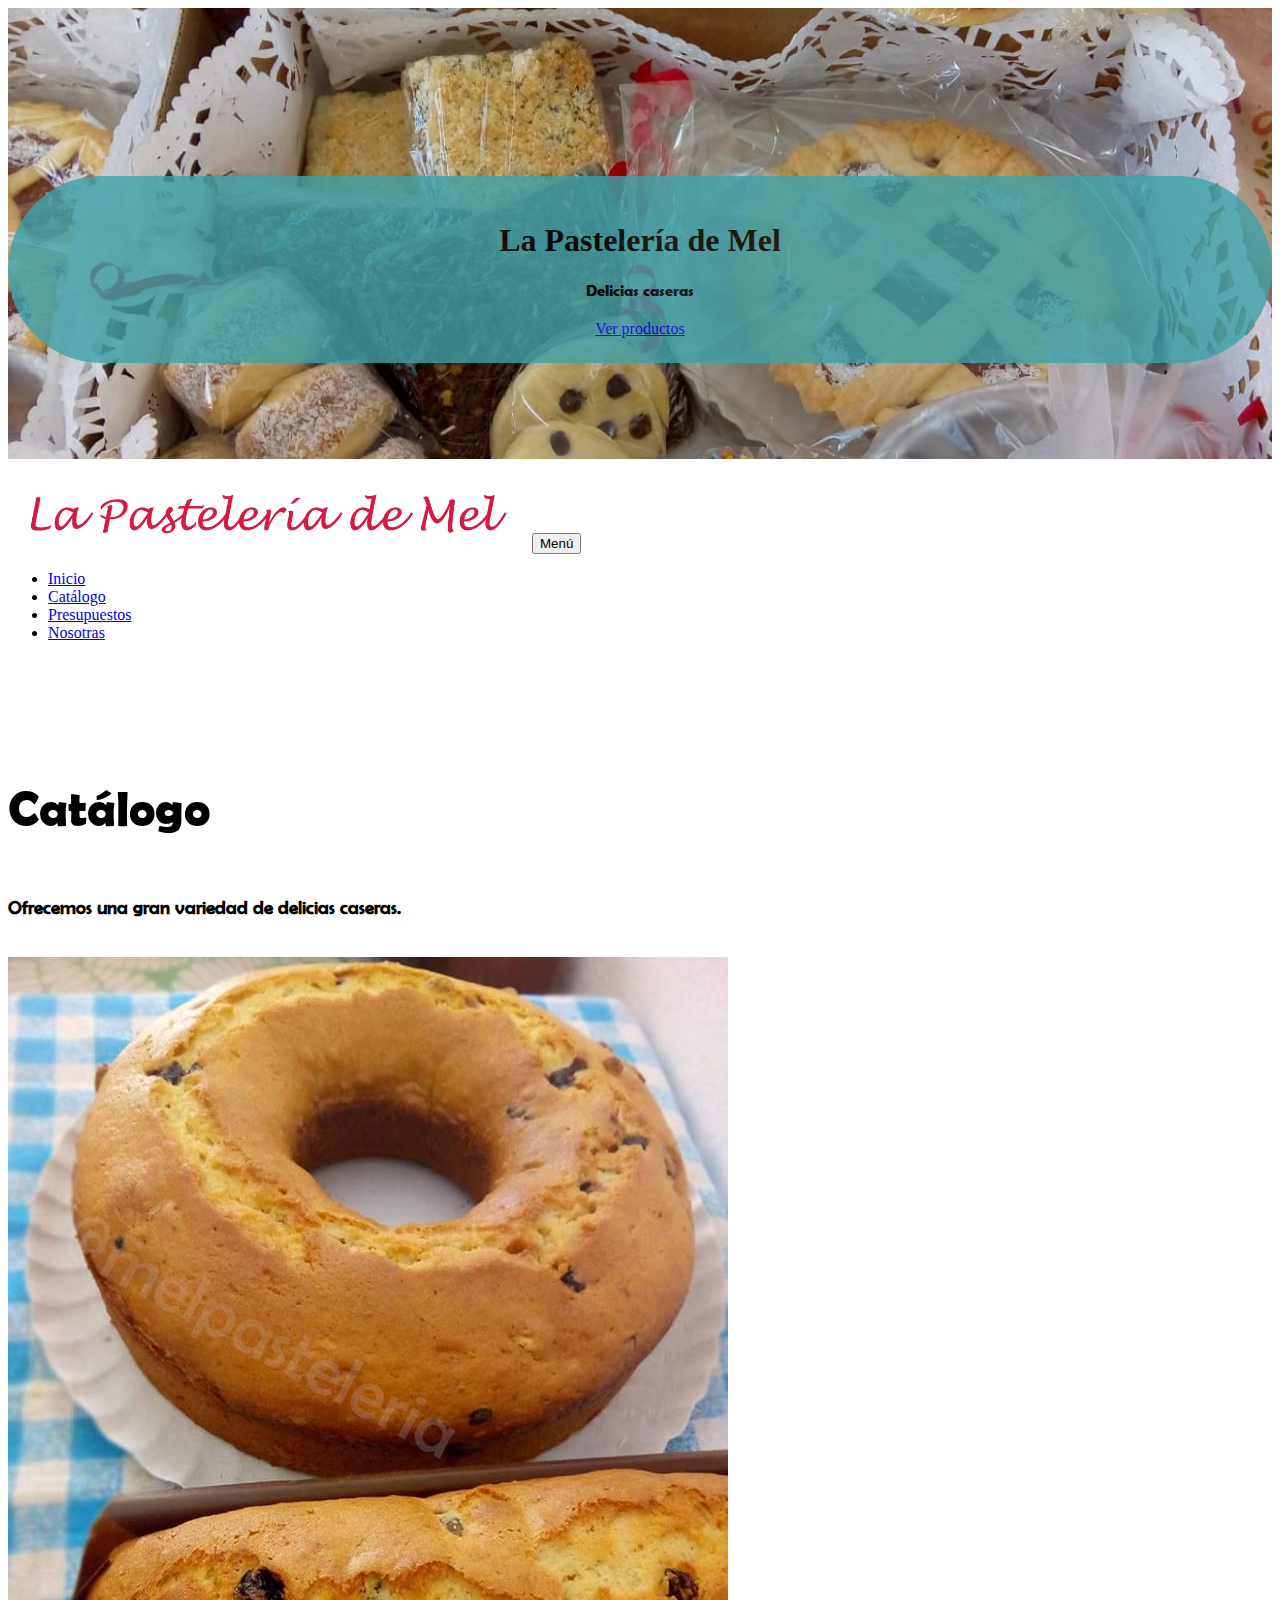
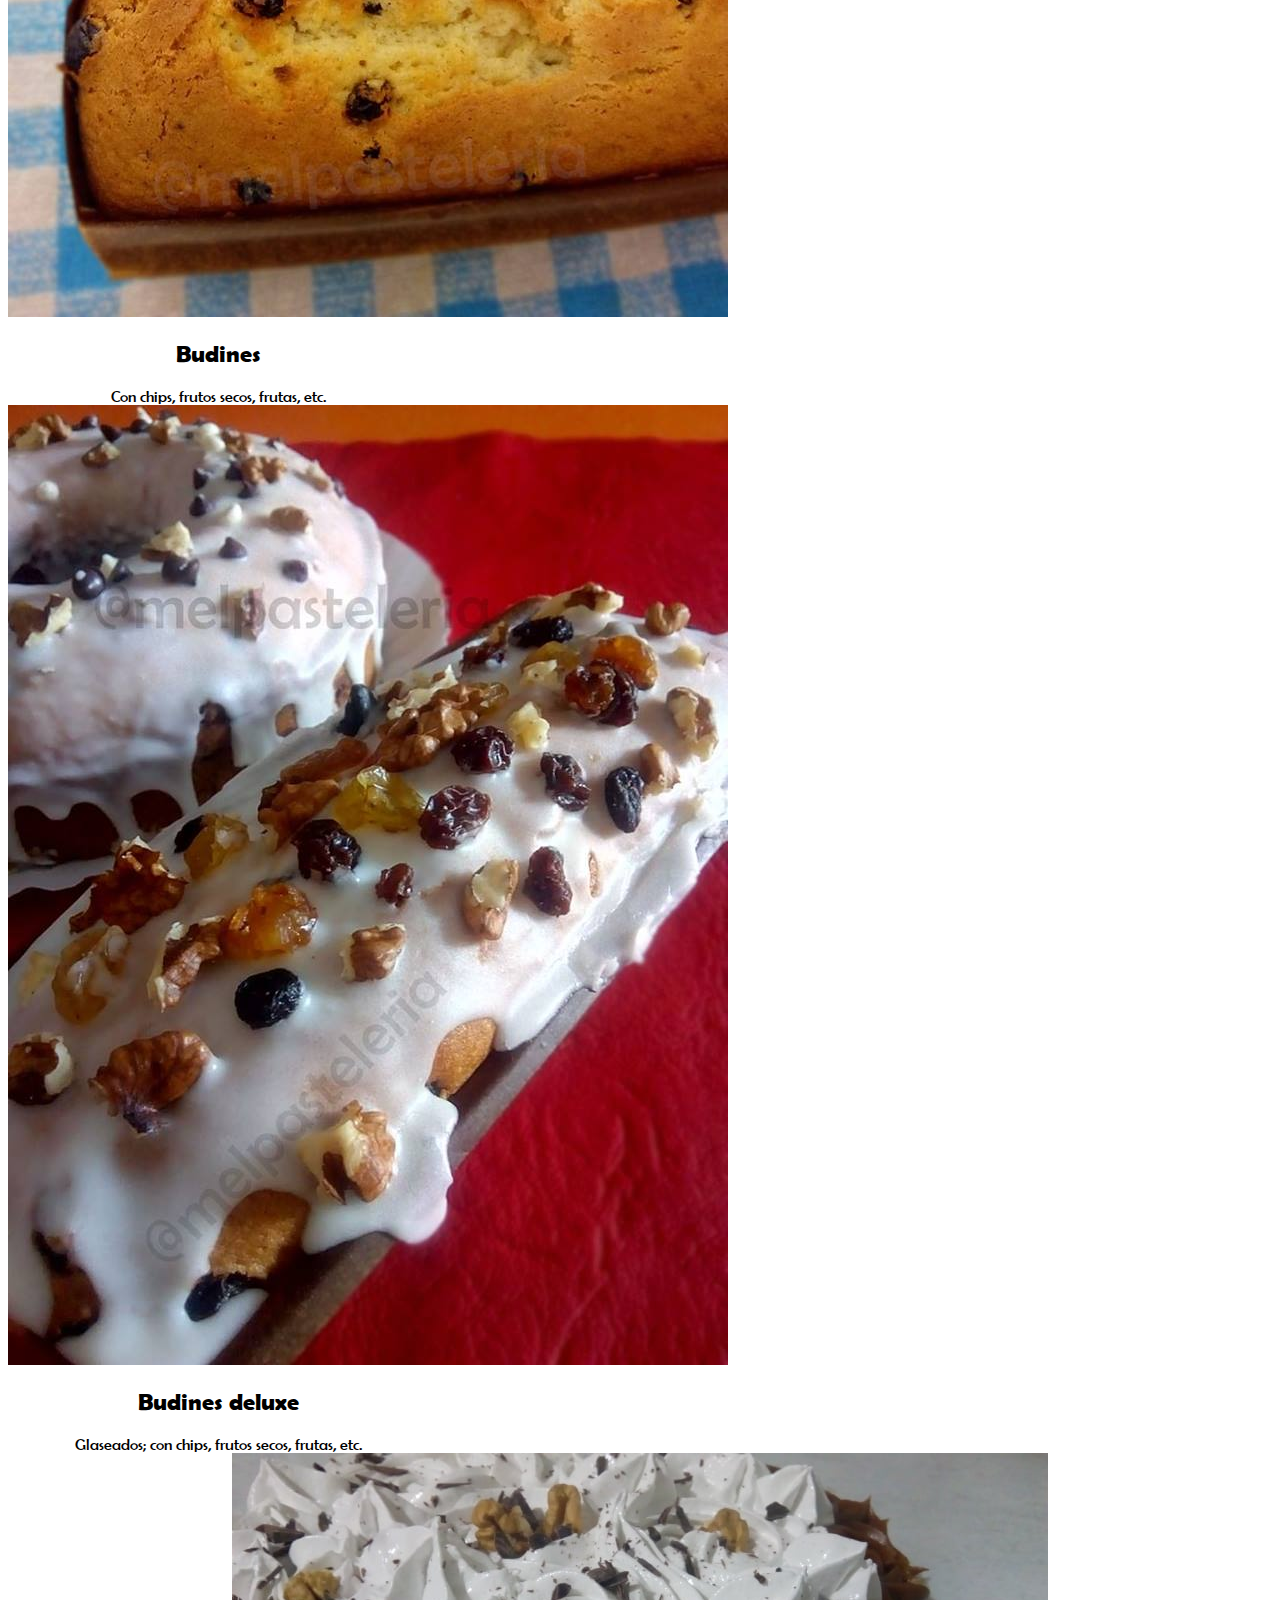
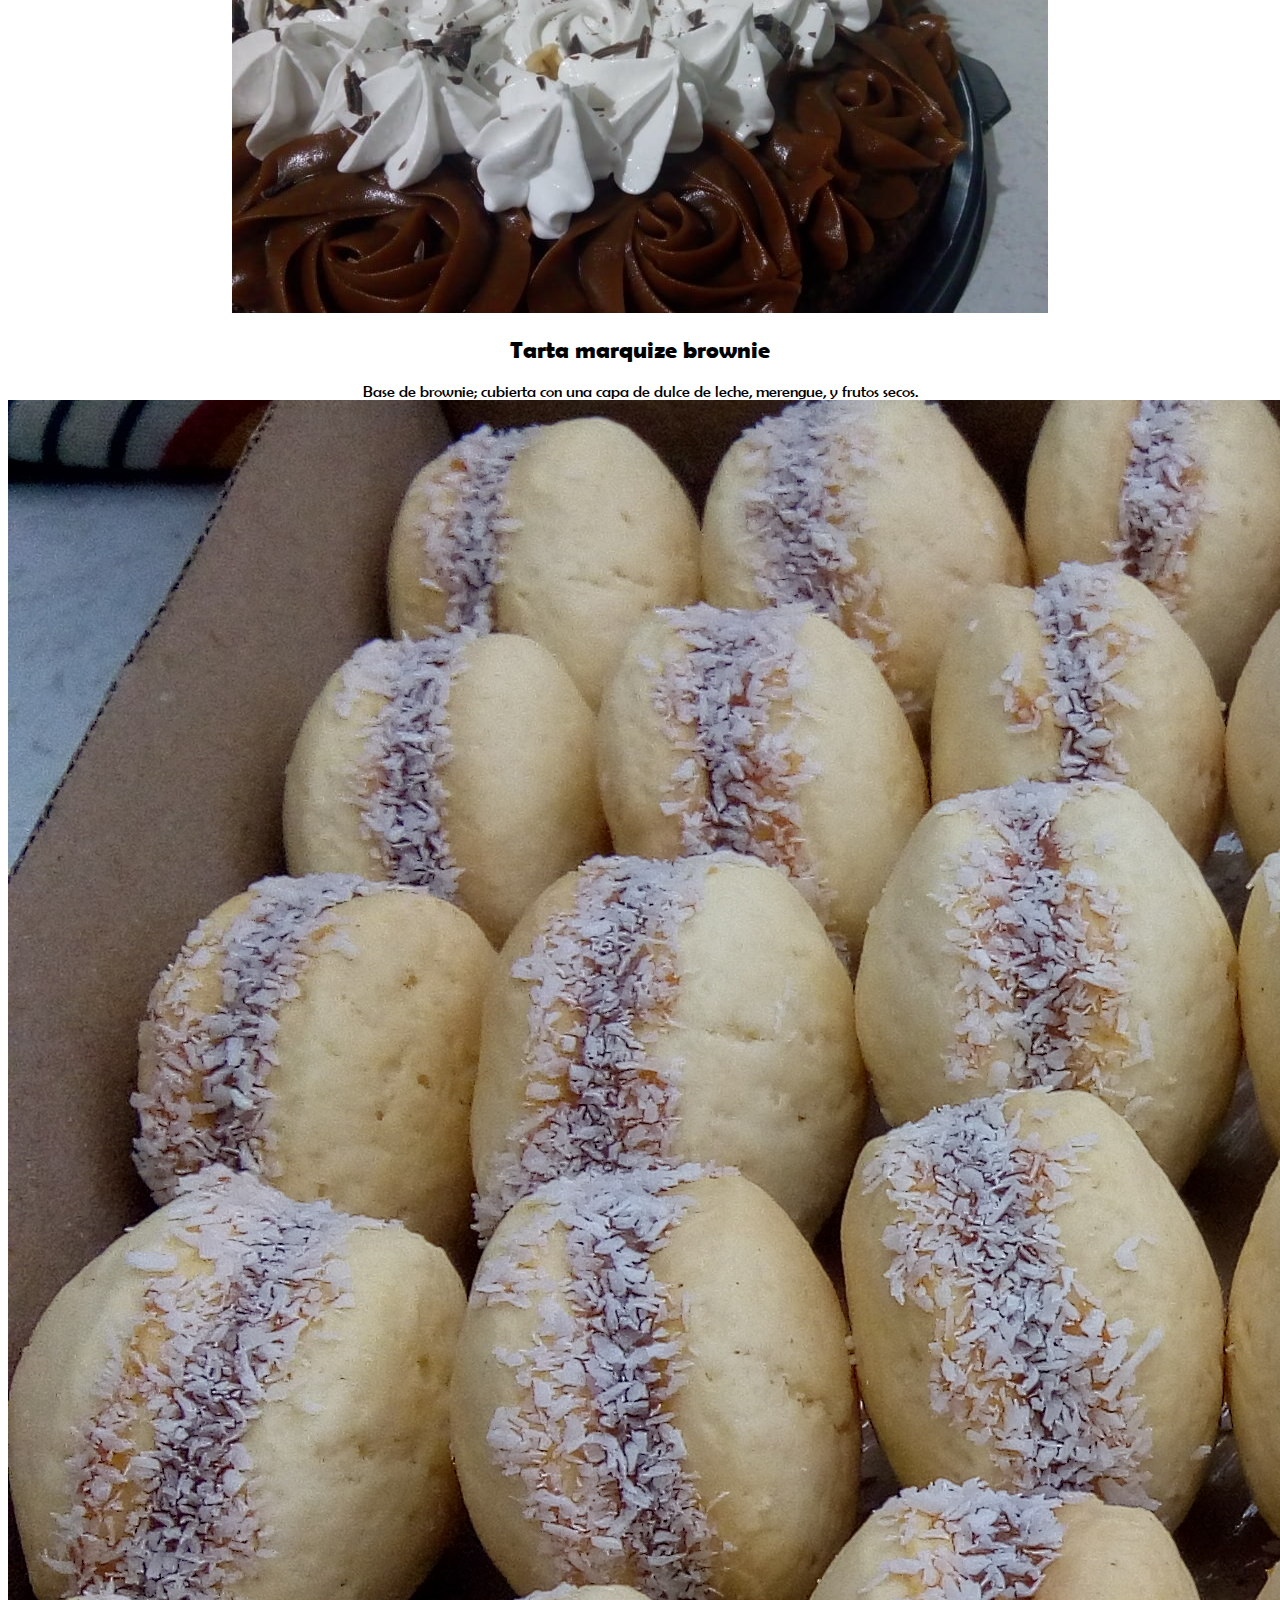
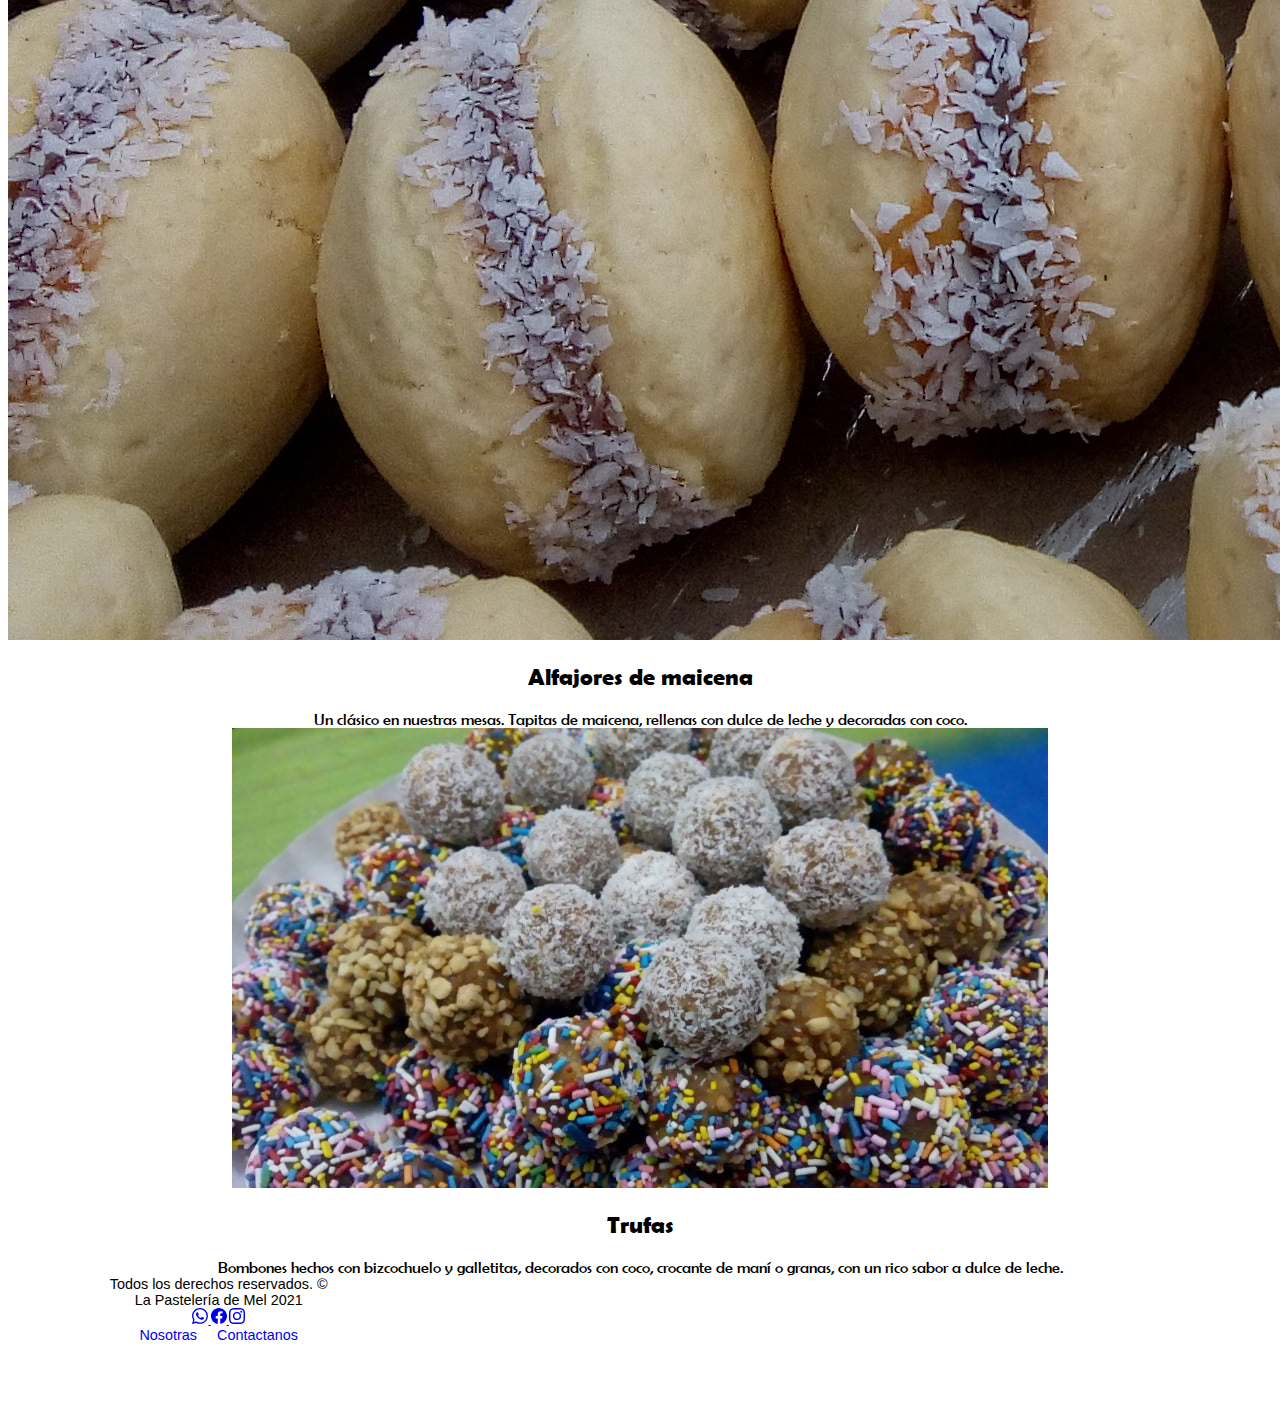
==== catalogo.html @ 03343470 "first commit" ====
<!DOCTYPE html>
<html lang="en">

<head>
    <meta charset="UTF-8">
    <meta http-equiv="X-UA-Compatible" content="IE=edge">
    <meta name="viewport" content="width=device-width, initial-scale=1.0">
    <title>Catálogo</title>

    <link rel = "icon" href = 
    "assets/img/icon.jpg" 
            type = "image/x-icon">
              

    <link rel="stylesheet" href="catalogo.css">

    <!-- CSS only -->

    <link href="https://cdn.jsdelivr.net/npm/bootstrap@5.0.2/dist/css/bootstrap.min.css" rel="stylesheet" integrity="sha384-EVSTQN3/azprG1Anm3QDgpJLIm9Nao0Yz1ztcQTwFspd3yD65VohhpuuCOmLASjC" crossorigin="anonymous">
</head>

<body>
   
<!--PORTADA-->
    <header class="masthead">
        <div id="portada" class="container">
            <div class="masthsead-subheading"><h1>La Pastelería de Mel</h1></div>
            <div class="masthead-heading text-uppercase"><h4>Delicias caseras</h4></div> 
            <a class="btn btn-outline-dark" href="catalogo.html">Ver productos</a>
        </div> 
    </header> 

<!--MENÚ-->
    <nav class="navbar navbar-expand-lg navbar-light fixed-top" id="mainNav">
        <div class="container">
            <a class="navbar-brand" href="index.html"><img width="520" src="assets/img/name.png" alt="..." /></a>
            <button class="navbar-toggler" type="button" data-bs-toggle="collapse" data-bs-target="#navbarResponsive" aria-controls="navbarResponsive" aria-expanded="false" aria-label="Toggle navigation">
                Menú
                <i class="fas fa-bars ms-1"></i>
            </button>
            <div class="collapse navbar-collapse" id="navbarResponsive">
                <ul class="navbar-nav text-uppercase ms-auto py-4 py-lg-0">
                    <li class="nav-item"><a class="nav-link" href="index.html">Inicio</a></li>
                    <li class="nav-item"><a class="nav-link" href="catalogo.html">Catálogo</a></li>
                    <li class="nav-item"><a class="nav-link" href="presupuestos.html">Presupuestos</a></li>
                    <li class="nav-item"><a class="nav-link" href="nosotras.html">Nosotras</a></li>
                </ul>
            </div>
        </div>
    </nav>


<!--CATÁLOGO-->
<section class="page-section bg-light">
    <div class="container">
        <div class="text-center">
            <h2 class="section-heading text-uppercase" id="catalogo">Catálogo</h2>
            <h3 class="section-subheading text-muted"  id="catalogo">Ofrecemos una gran variedad de delicias caseras.</h3>
        </div>
        <div class="row">


<!--BUDINES-->
<div class="col-lg-4 col-sm-6 mb-4">
                <div class="portfolio-item">
                    <a class="portfolio-link" data-bs-toggle="modal" href="#portfolioModal1">
                        <div class="portfolio-hover">
                            <div class="portfolio-hover-content"><i class="fas fa-plus fa-3x"></i></div>
                        </div>
                        <img class="img-fluid" src="assets/img/budines.jpg" alt="..." />
                    </a>
                    <div class="portfolio-caption">
                        <div class="portfolio-caption-heading"><h2>Budines</h2></div>
                        <div class="portfolio-caption-subheading text-muted">Con chips, frutos secos, frutas, etc.</div>
                    </div>
                </div>
            </div>

<!--BUDINES DELUXE-->
<div class="col-lg-4 col-sm-6 mb-4">
                        <div class="portfolio-item">
                            <a class="portfolio-link" data-bs-toggle="modal" href="#portfolioModal2">
                                <div class="portfolio-hover">
                                    <div class="portfolio-hover-content"><i class="fas fa-plus fa-3x"></i></div>
                                </div>
                                <img class="img-fluid" src="assets/img/budinfrutas.jpg" alt="..." />
                            </a>
                            <div class="portfolio-caption">
                                <div class="portfolio-caption-heading"><h2>Budines deluxe</h2></div>
                                <div class="portfolio-caption-subheading text-muted">Glaseados; con chips, frutos secos, frutas, etc.</div>
                            </div>
                        </div>
                    </div>

<!--BROWNIE-->
<div class="col-lg-8 mb-4">
    <div class="portfolio-item">
        <a class="portfolio-link" data-bs-toggle="modal" href="#portfolioModal1">
            <div class="portfolio-hover">
                <div class="portfolio-hover-content"><i class="fas fa-plus fa-3x"></i></div>
            </div>
            <img class="img-fluid" src="assets/img/brownie.jpg" alt="..." />
        </a>
        <div class="portfolio-caption">
            <div class="portfolio-caption-heading"><h2>Tarta marquize brownie</h2></div>
            <div class="portfolio-caption-subheading text-muted">Base de brownie; cubierta con una capa de dulce de leche, merengue, y frutos secos.</div>
        </div>
    </div>
</div>

<!--ALFAJORES DE MAICENA-->
<div class="col-lg-8 mb-4">
    <div class="portfolio-item">
        <a class="portfolio-link" data-bs-toggle="modal" href="#portfolioModal1">
            <div class="portfolio-hover">
                <div class="portfolio-hover-content"><i class="fas fa-plus fa-3x"></i></div>
            </div>
            <img class="img-fluid" src="assets/img/maicenas.jpg" alt="..." />
        </a>
        <div class="portfolio-caption">
            <div class="portfolio-caption-heading"><h2>Alfajores de maicena</h2></div>
            <div class="portfolio-caption-subheading text-muted">Un clásico en nuestras mesas. Tapitas de maicena, rellenas con dulce de leche y decoradas con coco.</div>
        </div>
    </div>
</div>

<!--TRUFAS-->
<div class="col-lg-8 mb-4">
    <div class="portfolio-item">
        <a class="portfolio-link" data-bs-toggle="modal" href="#portfolioModal1">
            <div class="portfolio-hover">
                <div class="portfolio-hover-content"><i class="fas fa-plus fa-3x"></i></div>
            </div>
            <img class="img-fluid" src="assets/img/trufas.jpg" alt="..." />
        </a>
        <div class="portfolio-caption">
            <div class="portfolio-caption-heading"><h2>Trufas</h2></div>
            <div class="portfolio-caption-subheading text-muted">Bombones hechos con bizcochuelo y galletitas, decorados con coco, crocante de maní o granas, con un rico sabor a dulce de leche.</div>
        </div>
    </div>
</div>

<!--FOOTER-->
    <footer class="footer py-4">
        <div class="container">
            <div class="row align-items-center">
                <div class="col-lg-4 text-lg-start">Todos los derechos reservados. &copy; <br> La Pastelería de Mel 2021</div>
                <div class="col-lg-4  my-3 my-lg-0">
                    <a class="btn btn-dark btn-circle btn-sm" href="https://wa.me/message/SJXOH7XVPLRVO1">
                        <svg xmlns="http://www.w3.org/2000/svg" width="16" height="16" fill="currentColor" class="bi bi-whatsapp" viewBox="0 0 16 16">
                            <path d="M13.601 2.326A7.854 7.854 0 0 0 7.994 0C3.627 0 .068 3.558.064 7.926c0 1.399.366 2.76 1.057 3.965L0 16l4.204-1.102a7.933 7.933 0 0 0 3.79.965h.004c4.368 0 7.926-3.558 7.93-7.93A7.898 7.898 0 0 0 13.6 2.326zM7.994 14.521a6.573 6.573 0 0 1-3.356-.92l-.24-.144-2.494.654.666-2.433-.156-.251a6.56 6.56 0 0 1-1.007-3.505c0-3.626 2.957-6.584 6.591-6.584a6.56 6.56 0 0 1 4.66 1.931 6.557 6.557 0 0 1 1.928 4.66c-.004 3.639-2.961 6.592-6.592 6.592zm3.615-4.934c-.197-.099-1.17-.578-1.353-.646-.182-.065-.315-.099-.445.099-.133.197-.513.646-.627.775-.114.133-.232.148-.43.05-.197-.1-.836-.308-1.592-.985-.59-.525-.985-1.175-1.103-1.372-.114-.198-.011-.304.088-.403.087-.088.197-.232.296-.346.1-.114.133-.198.198-.33.065-.134.034-.248-.015-.347-.05-.099-.445-1.076-.612-1.47-.16-.389-.323-.335-.445-.34-.114-.007-.247-.007-.38-.007a.729.729 0 0 0-.529.247c-.182.198-.691.677-.691 1.654 0 .977.71 1.916.81 2.049.098.133 1.394 2.132 3.383 2.992.47.205.84.326 1.129.418.475.152.904.129 1.246.08.38-.058 1.171-.48 1.338-.943.164-.464.164-.86.114-.943-.049-.084-.182-.133-.38-.232z"/>
                          </svg>
                    </a>
                    <a class="btn btn-dark btn-circle btn-sm" href="https://www.facebook.com/lapasteleriademel">
                        <svg xmlns="http://www.w3.org/2000/svg" width="16" height="16" fill="currentColor" class="bi bi-facebook" viewBox="0 0 16 16">
                            <path d="M16 8.049c0-4.446-3.582-8.05-8-8.05C3.58 0-.002 3.603-.002 8.05c0 4.017 2.926 7.347 6.75 7.951v-5.625h-2.03V8.05H6.75V6.275c0-2.017 1.195-3.131 3.022-3.131.876 0 1.791.157 1.791.157v1.98h-1.009c-.993 0-1.303.621-1.303 1.258v1.51h2.218l-.354 2.326H9.25V16c3.824-.604 6.75-3.934 6.75-7.951z"/>
                          </svg> 
                    </a>
                    <a class="btn btn-dark btn-circle btn-sm" href="https://www.instagram.com/melpasteleria/">
                        <svg xmlns="http://www.w3.org/2000/svg" width="16" height="16" fill="currentColor" class="bi bi-instagram" viewBox="0 0 16 16">
                            <path d="M8 0C5.829 0 5.556.01 4.703.048 3.85.088 3.269.222 2.76.42a3.917 3.917 0 0 0-1.417.923A3.927 3.927 0 0 0 .42 2.76C.222 3.268.087 3.85.048 4.7.01 5.555 0 5.827 0 8.001c0 2.172.01 2.444.048 3.297.04.852.174 1.433.372 1.942.205.526.478.972.923 1.417.444.445.89.719 1.416.923.51.198 1.09.333 1.942.372C5.555 15.99 5.827 16 8 16s2.444-.01 3.298-.048c.851-.04 1.434-.174 1.943-.372a3.916 3.916 0 0 0 1.416-.923c.445-.445.718-.891.923-1.417.197-.509.332-1.09.372-1.942C15.99 10.445 16 10.173 16 8s-.01-2.445-.048-3.299c-.04-.851-.175-1.433-.372-1.941a3.926 3.926 0 0 0-.923-1.417A3.911 3.911 0 0 0 13.24.42c-.51-.198-1.092-.333-1.943-.372C10.443.01 10.172 0 7.998 0h.003zm-.717 1.442h.718c2.136 0 2.389.007 3.232.046.78.035 1.204.166 1.486.275.373.145.64.319.92.599.28.28.453.546.598.92.11.281.24.705.275 1.485.039.843.047 1.096.047 3.231s-.008 2.389-.047 3.232c-.035.78-.166 1.203-.275 1.485a2.47 2.47 0 0 1-.599.919c-.28.28-.546.453-.92.598-.28.11-.704.24-1.485.276-.843.038-1.096.047-3.232.047s-2.39-.009-3.233-.047c-.78-.036-1.203-.166-1.485-.276a2.478 2.478 0 0 1-.92-.598 2.48 2.48 0 0 1-.6-.92c-.109-.281-.24-.705-.275-1.485-.038-.843-.046-1.096-.046-3.233 0-2.136.008-2.388.046-3.231.036-.78.166-1.204.276-1.486.145-.373.319-.64.599-.92.28-.28.546-.453.92-.598.282-.11.705-.24 1.485-.276.738-.034 1.024-.044 2.515-.045v.002zm4.988 1.328a.96.96 0 1 0 0 1.92.96.96 0 0 0 0-1.92zm-4.27 1.122a4.109 4.109 0 1 0 0 8.217 4.109 4.109 0 0 0 0-8.217zm0 1.441a2.667 2.667 0 1 1 0 5.334 2.667 2.667 0 0 1 0-5.334z"/>
                          </svg>
                    </a>
                </div>
                <div class="col-lg-4 text-lg-end">
                    <a class="link-dark text-decoration me-3" href="nosotras.html">Nosotras</a>
                    <a class="link-dark text-decoration" href="#!">Contactanos</a> 
                </div>
            </div>
        </div>
    </footer> 

</body>

<!-- JavaScript Bundle with Popper -->
<script src="https://cdn.jsdelivr.net/npm/bootstrap@5.0.2/dist/js/bootstrap.bundle.min.js" integrity="sha384-MrcW6ZMFYlzcLA8Nl+NtUVF0sA7MsXsP1UyJoMp4YLEuNSfAP+JcXn/tWtIaxVXM" crossorigin="anonymous"></script>

</html>
---- catalogo.css ----
@font-face {
    font-family: Berlin;
    src: url(assets/css/fonts/pastelería\ fonts/Berlin.ttf);
  }
  
  @font-face {
    font-family: Berlin reg;
    src: url(assets/css/fonts/pastelería\ fonts/Berlin\ reg.ttf);
  }
  
  @font-face {
    font-family: Lucida;
    src: url(assets/css/fonts/pastelería\ fonts/Lucida.ttf);
  }
  
  @font-face {
    font-family: Segoe;
    src: url(assets/css/fonts/pastelería\ fonts/Segoe.ttf);
  }
  
  #mainNav {
    padding-top: 1rem;
    padding-bottom: 1rem;
    background-color: white;
  }
  
  header.masthead {
      padding-top: 10.5rem;
      padding-bottom: 6rem;
      text-align: center;
      color: black;
      background-image: url("assets/img/cajitamix4.jpg");
      background-repeat: no-repeat;
      background-attachment: scroll;
      background-position: center center;
      background-size: cover;
  }
  
  #portada{
    background-color: #3da2aa;
    padding: 25px;
    opacity: 0.8;
    border-radius: 95px;
  }
  
  .masthead-heading{
    font-family: 'Berlin';
  }
  
  .section-heading{
    font-family: 'Berlin';
    font-size: 50px;
  }

#catalogo{
  padding-bottom: 20px;
}

.portfolio-item{
  text-align: center;
}

.portfolio-caption-subheading{
  font-family: 'Berlin reg';
}

  h3{
    font-family: 'Berlin reg';
  }
  
  .page-section {
    padding: 4rem 0;
    font-family: 'Berlin';
    display: block;
  }
  
  .col-lg-4 {
      flex: 0 0 auto;
      width: 33.33333333%;
  }
  
  .btn-primary{
    background-color: #3da2aa !important;
  }
  
  .btn-circle.btn-sm {
      width: 30px;
      height: 30px;
      padding: 6px 0px;
      border-radius: 15px;
      font-size: 8px;
      text-align: center;
  }

  
  .mx-2 {
      margin-right: 0.5rem !important;
      margin-left: 0.5rem !important;
  }
  
  
  .text-decoration {
      text-decoration: none !important;
  }
  
  .me-3 {
      margin-right: 1rem !important;
  }
  
  .footer {
      text-align: center;
      font-size: 0.9rem;
      font-family: "Montserrat", -apple-system, BlinkMacSystemFont, "Segoe UI", Roboto, "Helvetica Neue", Arial, sans-serif, "Apple Color Emoji", "Segoe UI Emoji", "Segoe UI Symbol", "Noto Color Emoji";
  }
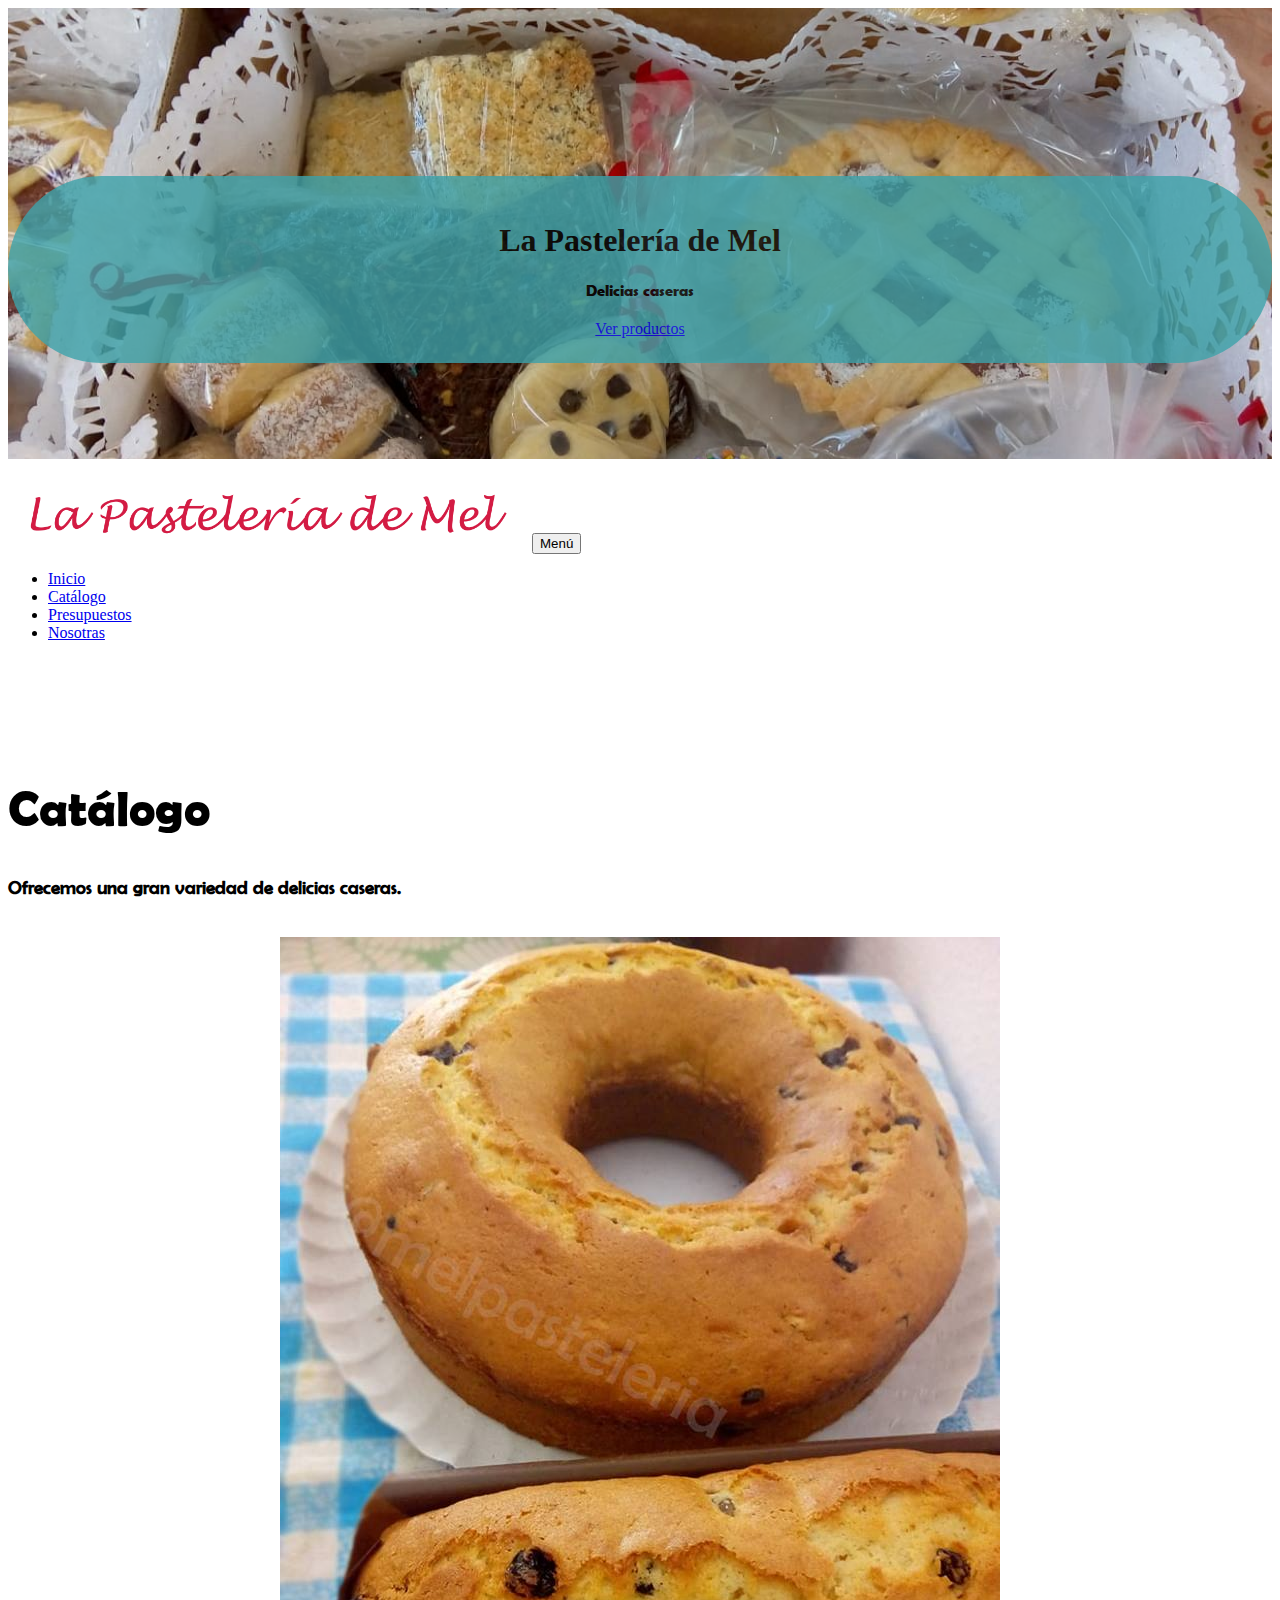
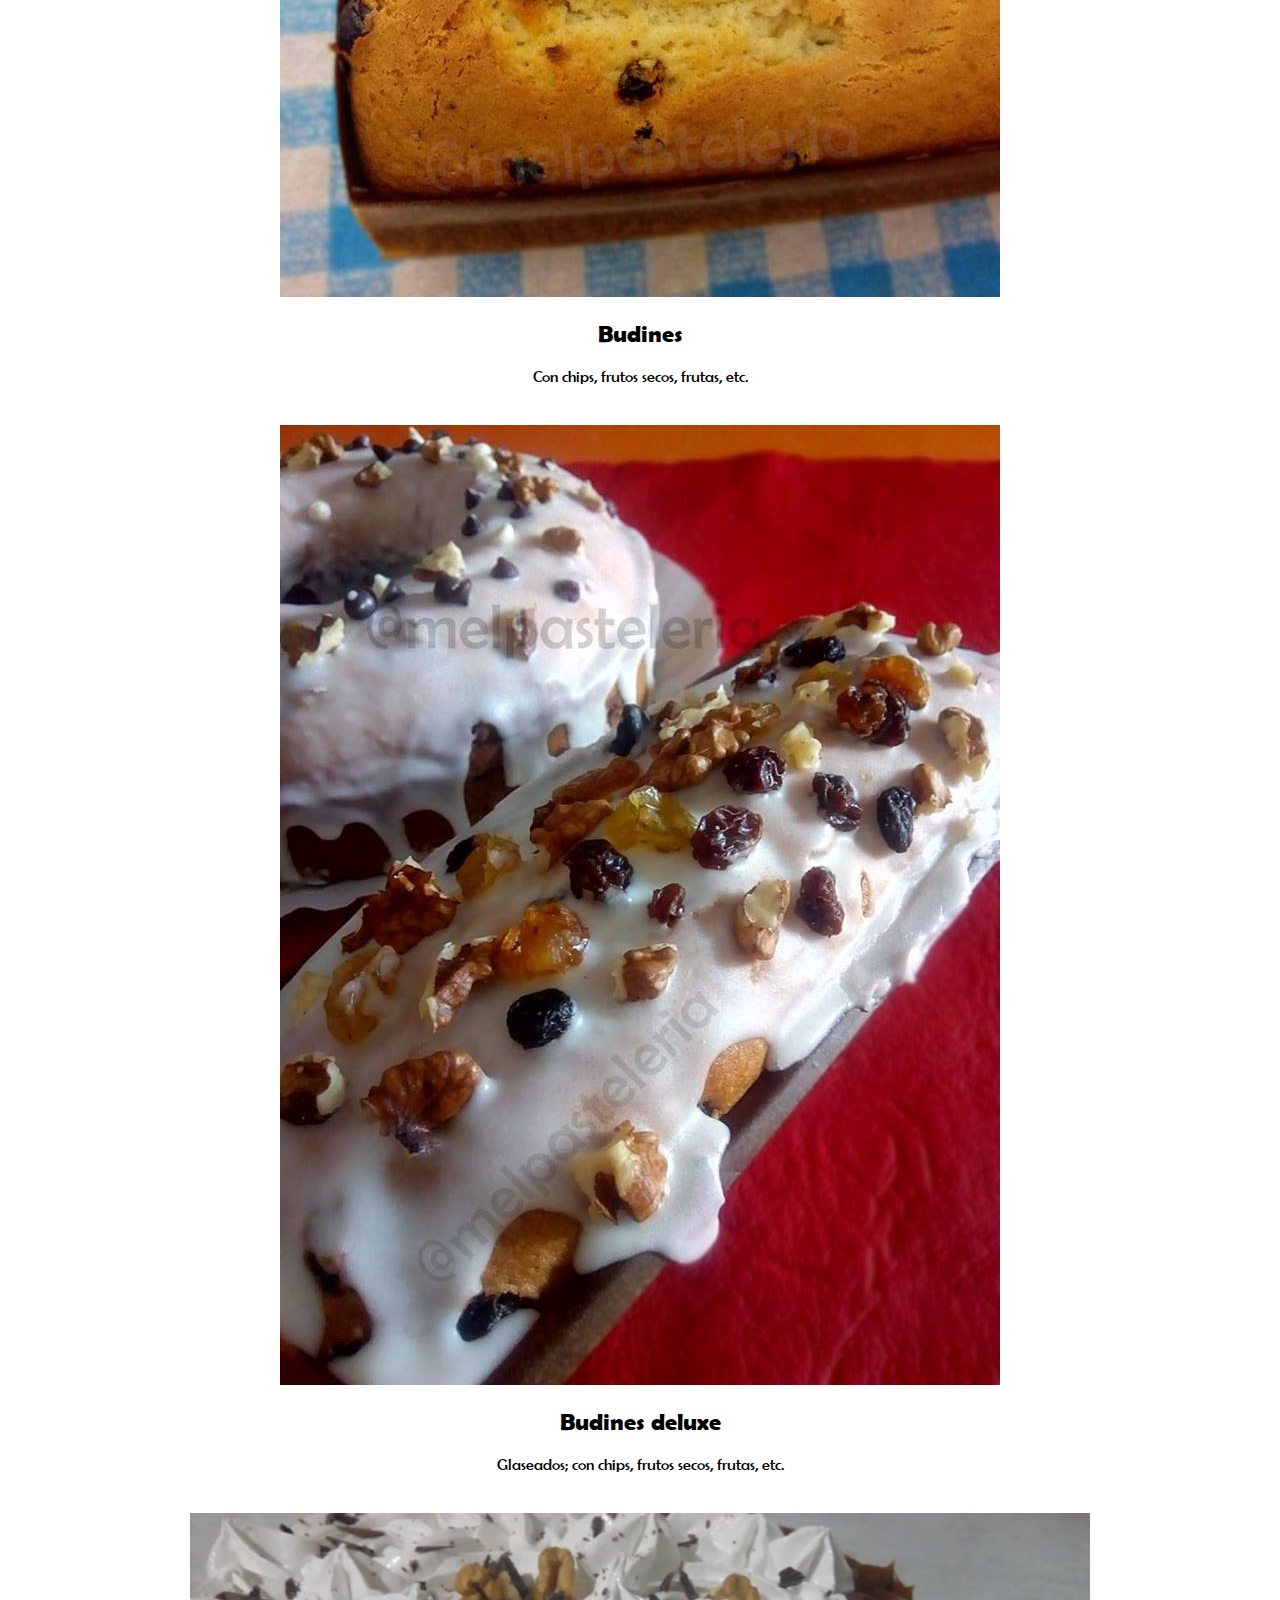
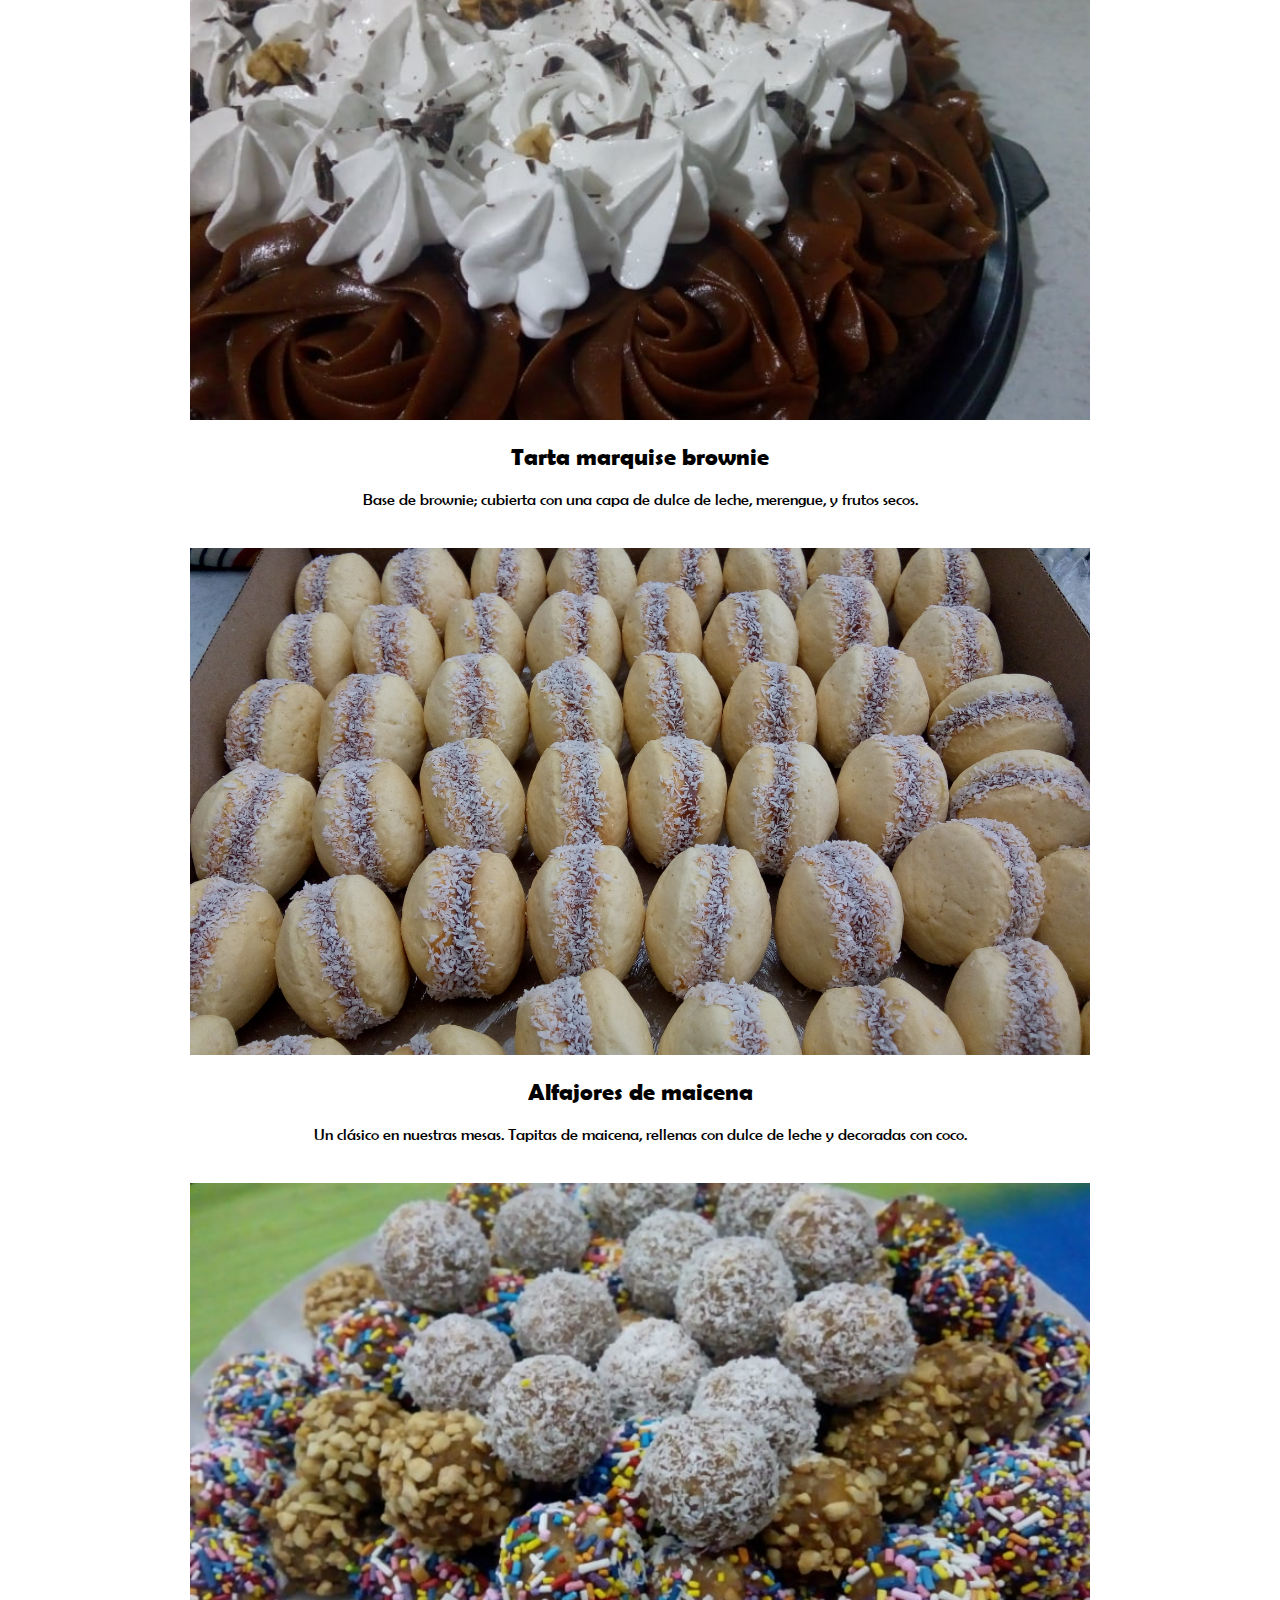
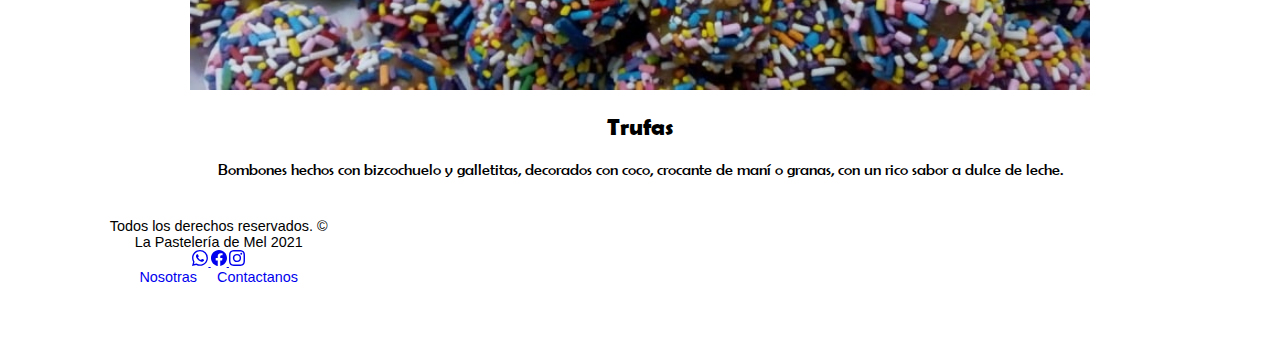
==== commit 21897305: "commit" ====
--- a/catalogo.html
+++ b/catalogo.html
@@ -54,14 +54,14 @@
 <section class="page-section bg-light">
     <div class="container">
         <div class="text-center">
-            <h2 class="section-heading text-uppercase" id="catalogo">Catálogo</h2>
+            <h2 class="section-heading text-uppercase" id="catalogo-t">Catálogo</h2>
             <h3 class="section-subheading text-muted"  id="catalogo">Ofrecemos una gran variedad de delicias caseras.</h3>
         </div>
         <div class="row">
 
 
 <!--BUDINES-->
-<div class="col-lg-4 col-sm-6 mb-4">
+<div class="col-lg-6 col-sm-6 mb-6">
                 <div class="portfolio-item">
                     <a class="portfolio-link" data-bs-toggle="modal" href="#portfolioModal1">
                         <div class="portfolio-hover">
@@ -77,7 +77,7 @@
             </div>
 
 <!--BUDINES DELUXE-->
-<div class="col-lg-4 col-sm-6 mb-4">
+<div class="col-lg-6 col-sm-6 mb-6">
                         <div class="portfolio-item">
                             <a class="portfolio-link" data-bs-toggle="modal" href="#portfolioModal2">
                                 <div class="portfolio-hover">
@@ -92,30 +92,31 @@
                         </div>
                     </div>
 
+
 <!--BROWNIE-->
-<div class="col-lg-8 mb-4">
+<div class="container col-lg-12 mb-12">
     <div class="portfolio-item">
         <a class="portfolio-link" data-bs-toggle="modal" href="#portfolioModal1">
             <div class="portfolio-hover">
                 <div class="portfolio-hover-content"><i class="fas fa-plus fa-3x"></i></div>
             </div>
-            <img class="img-fluid" src="assets/img/brownie.jpg" alt="..." />
+            <img class="img-fluid" src="assets/img/brownie.jpg" width="900" alt="..." />
         </a>
         <div class="portfolio-caption">
-            <div class="portfolio-caption-heading"><h2>Tarta marquize brownie</h2></div>
+            <div class="portfolio-caption-heading"><h2>Tarta marquise brownie</h2></div>
             <div class="portfolio-caption-subheading text-muted">Base de brownie; cubierta con una capa de dulce de leche, merengue, y frutos secos.</div>
         </div>
     </div>
 </div>
 
 <!--ALFAJORES DE MAICENA-->
-<div class="col-lg-8 mb-4">
+<div class="container col-lg-12 mb-12">
     <div class="portfolio-item">
         <a class="portfolio-link" data-bs-toggle="modal" href="#portfolioModal1">
             <div class="portfolio-hover">
                 <div class="portfolio-hover-content"><i class="fas fa-plus fa-3x"></i></div>
             </div>
-            <img class="img-fluid" src="assets/img/maicenas.jpg" alt="..." />
+            <img class="img-fluid" src="assets/img/maicenas.jpg" width="900" alt="..." />
         </a>
         <div class="portfolio-caption">
             <div class="portfolio-caption-heading"><h2>Alfajores de maicena</h2></div>
@@ -125,13 +126,13 @@
 </div>
 
 <!--TRUFAS-->
-<div class="col-lg-8 mb-4">
+<div class="container col-lg-12 mb-12">
     <div class="portfolio-item">
         <a class="portfolio-link" data-bs-toggle="modal" href="#portfolioModal1">
             <div class="portfolio-hover">
                 <div class="portfolio-hover-content"><i class="fas fa-plus fa-3x"></i></div>
             </div>
-            <img class="img-fluid" src="assets/img/trufas.jpg" alt="..." />
+            <img class="img-fluid" src="assets/img/trufas.jpg" width="900" alt="..." />
         </a>
         <div class="portfolio-caption">
             <div class="portfolio-caption-heading"><h2>Trufas</h2></div>
@@ -164,7 +165,7 @@
                 </div>
                 <div class="col-lg-4 text-lg-end">
                     <a class="link-dark text-decoration me-3" href="nosotras.html">Nosotras</a>
-                    <a class="link-dark text-decoration" href="#!">Contactanos</a> 
+                    <a class="link-dark text-decoration" href="redes.html">Contactanos</a> 
                 </div>
             </div>
         </div>
--- a/catalogo.css
+++ b/catalogo.css
@@ -62,6 +62,7 @@
 
 .portfolio-caption-subheading{
   font-family: 'Berlin reg';
+  padding-bottom: 40px;
 }
 
   h3{
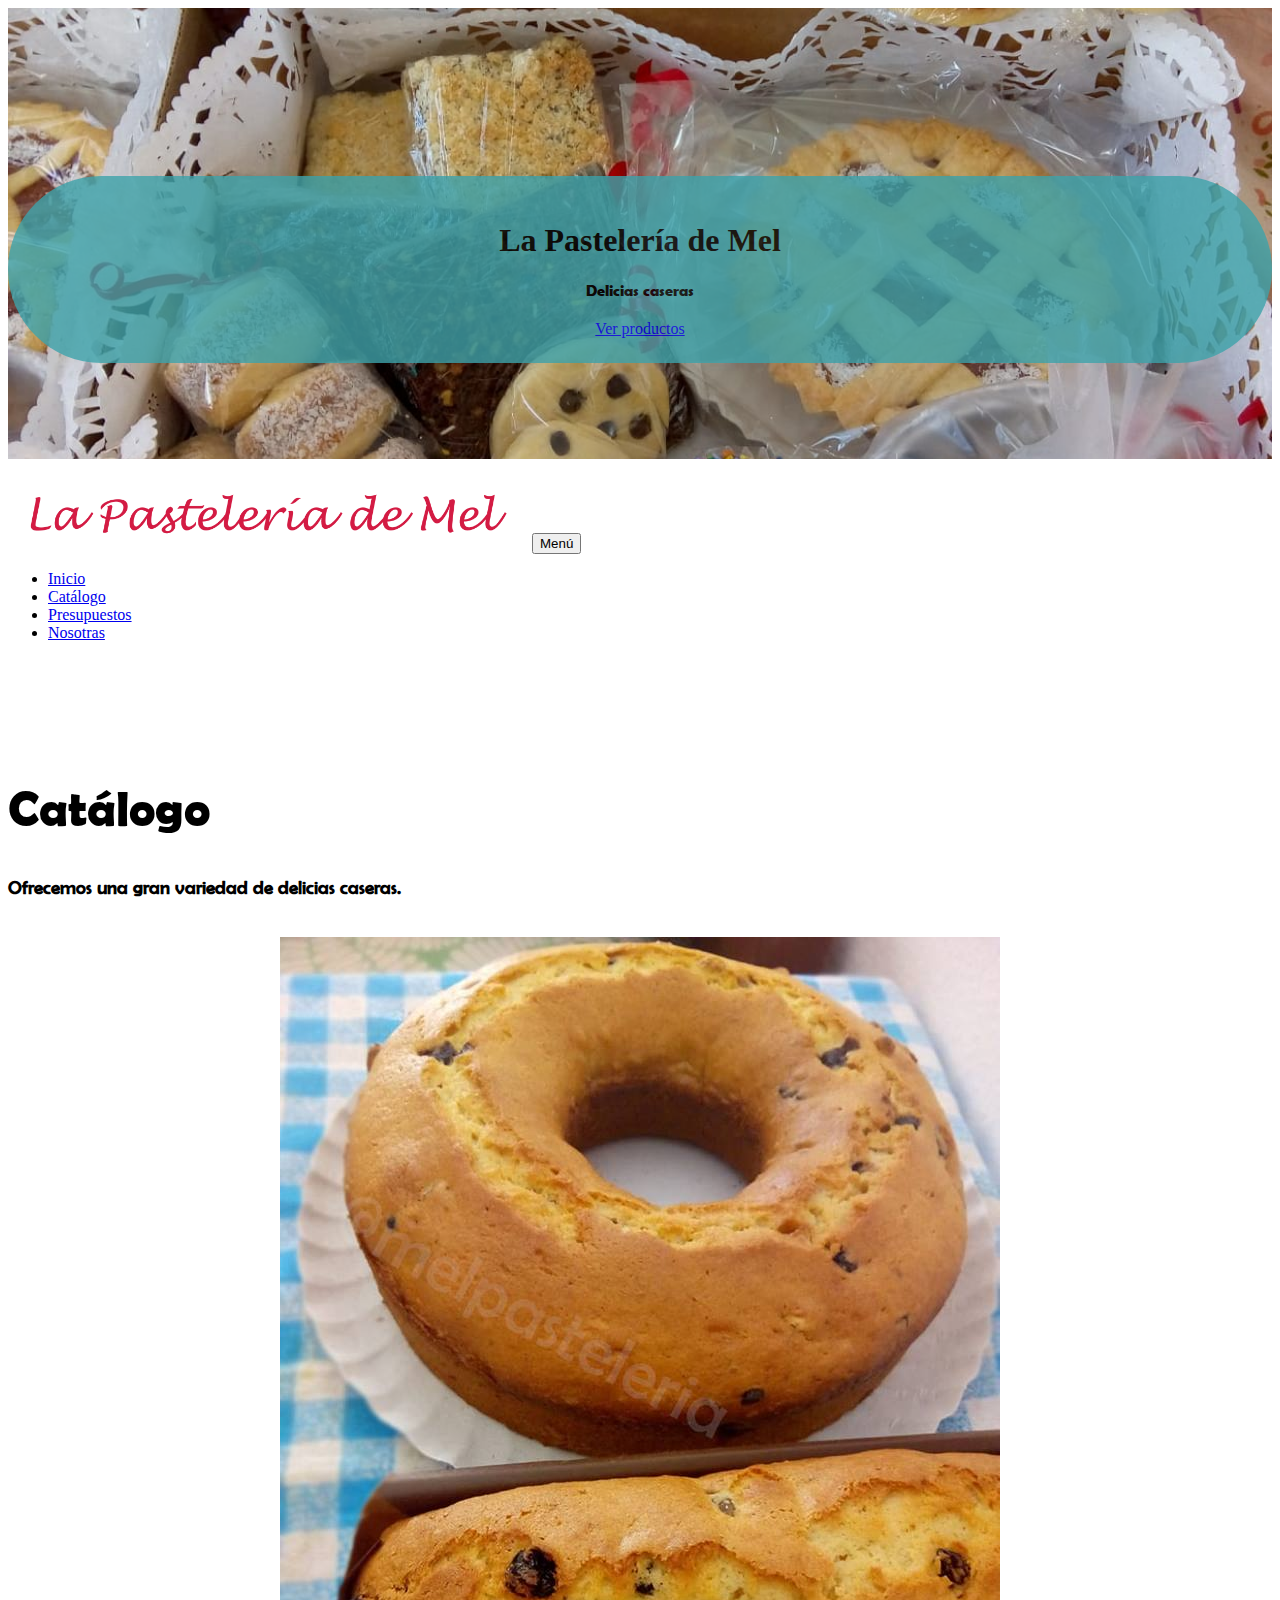
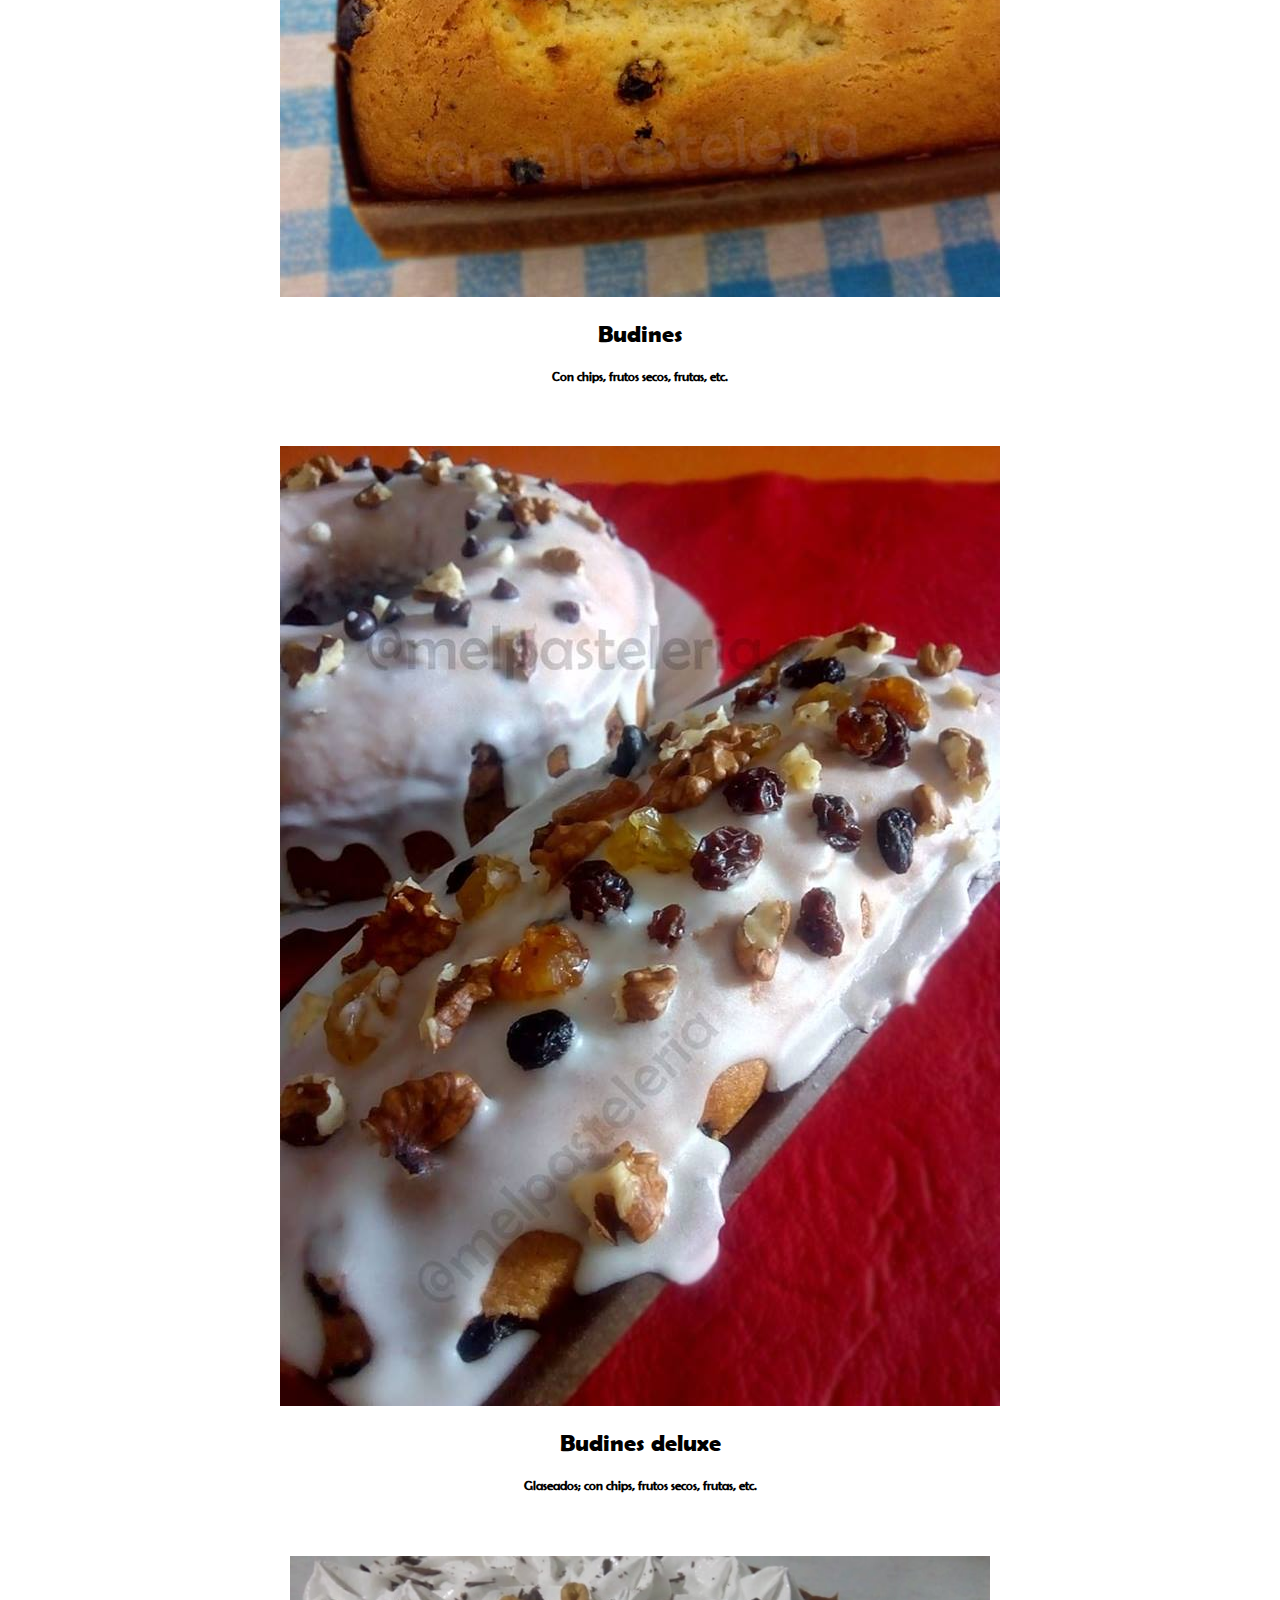
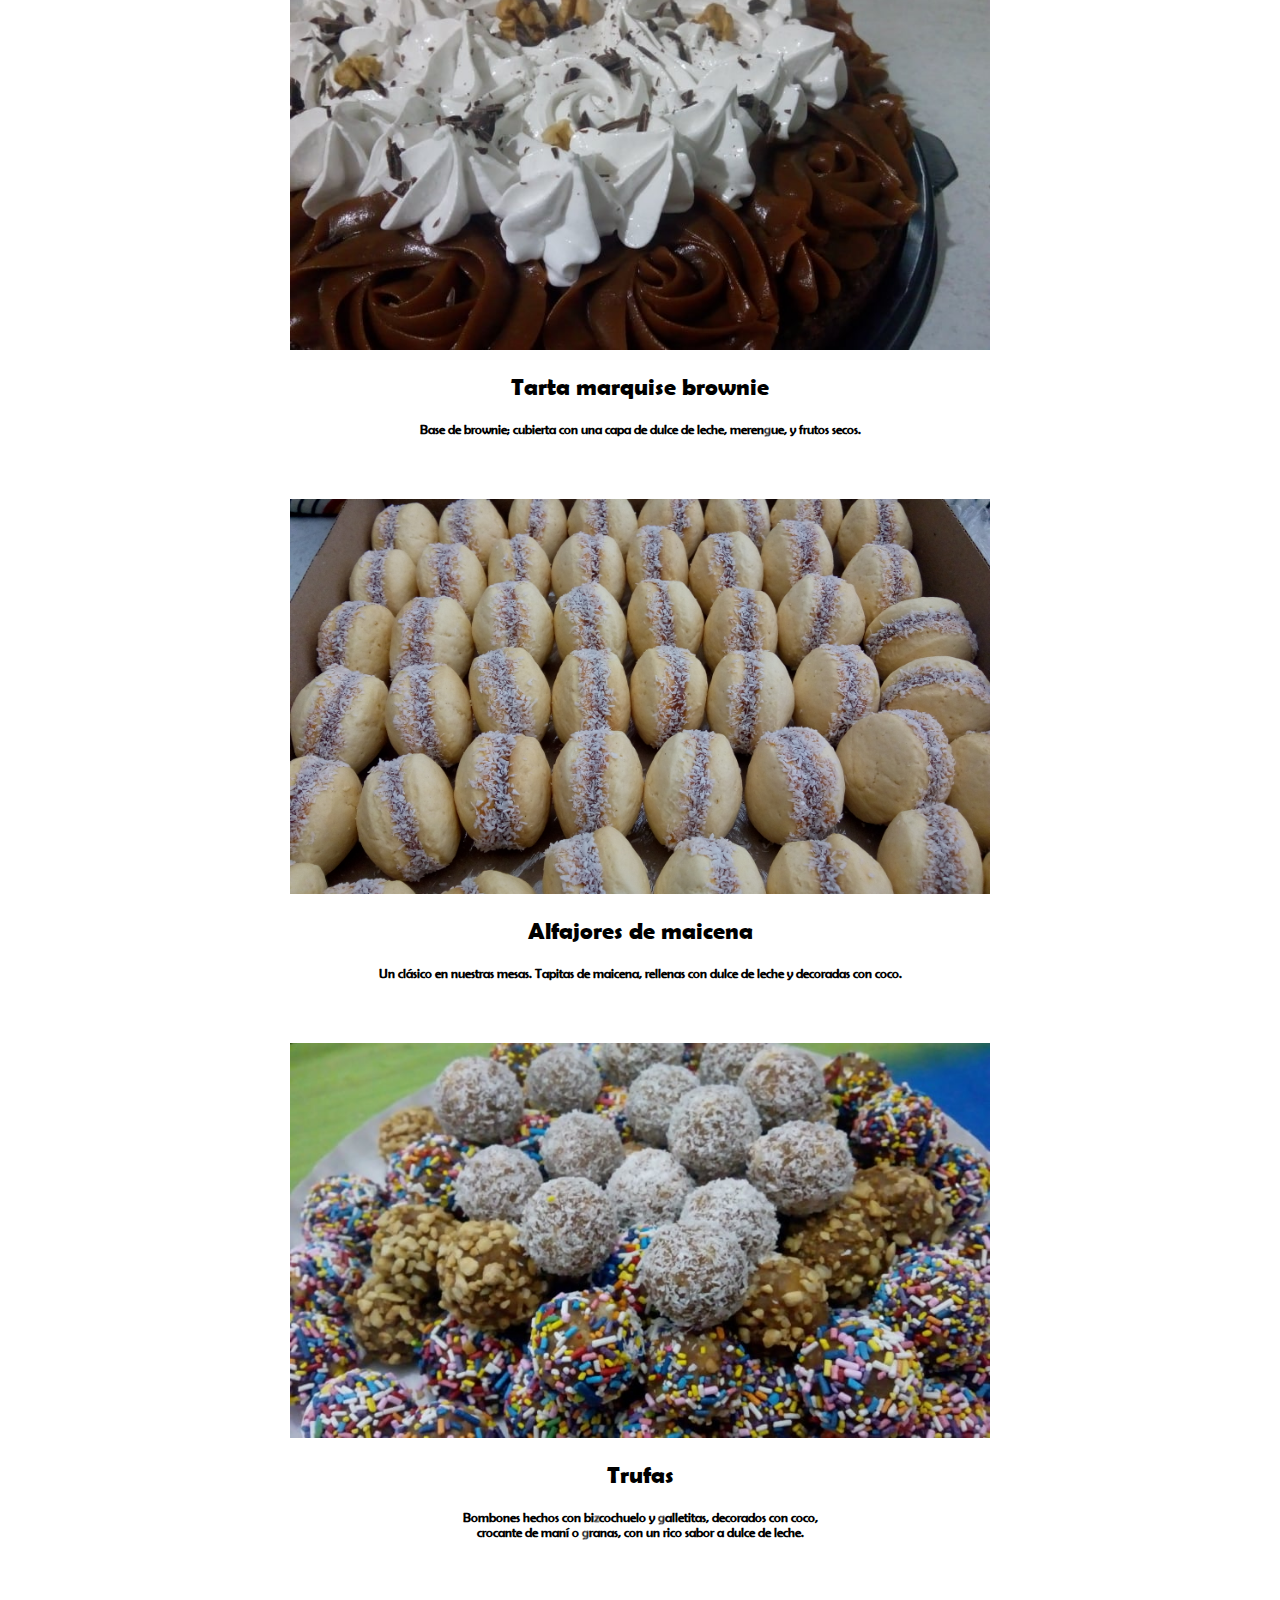
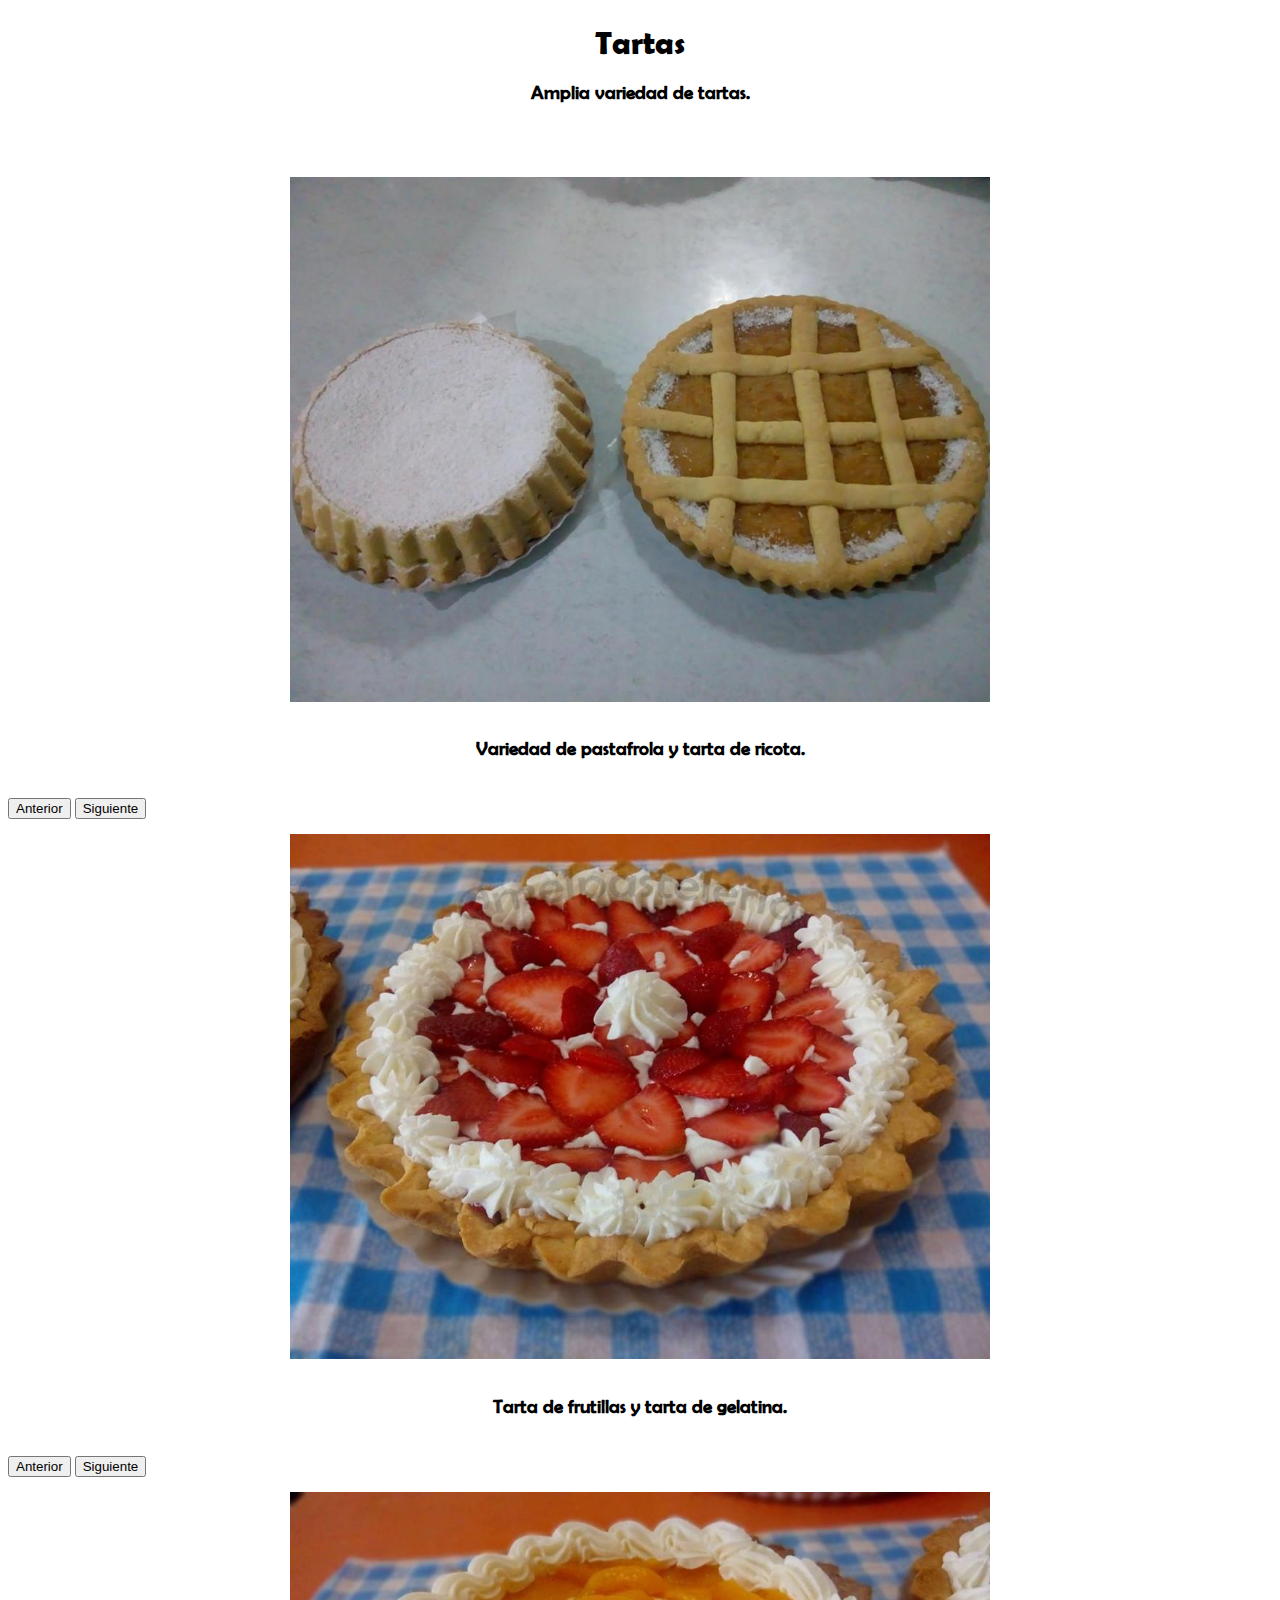
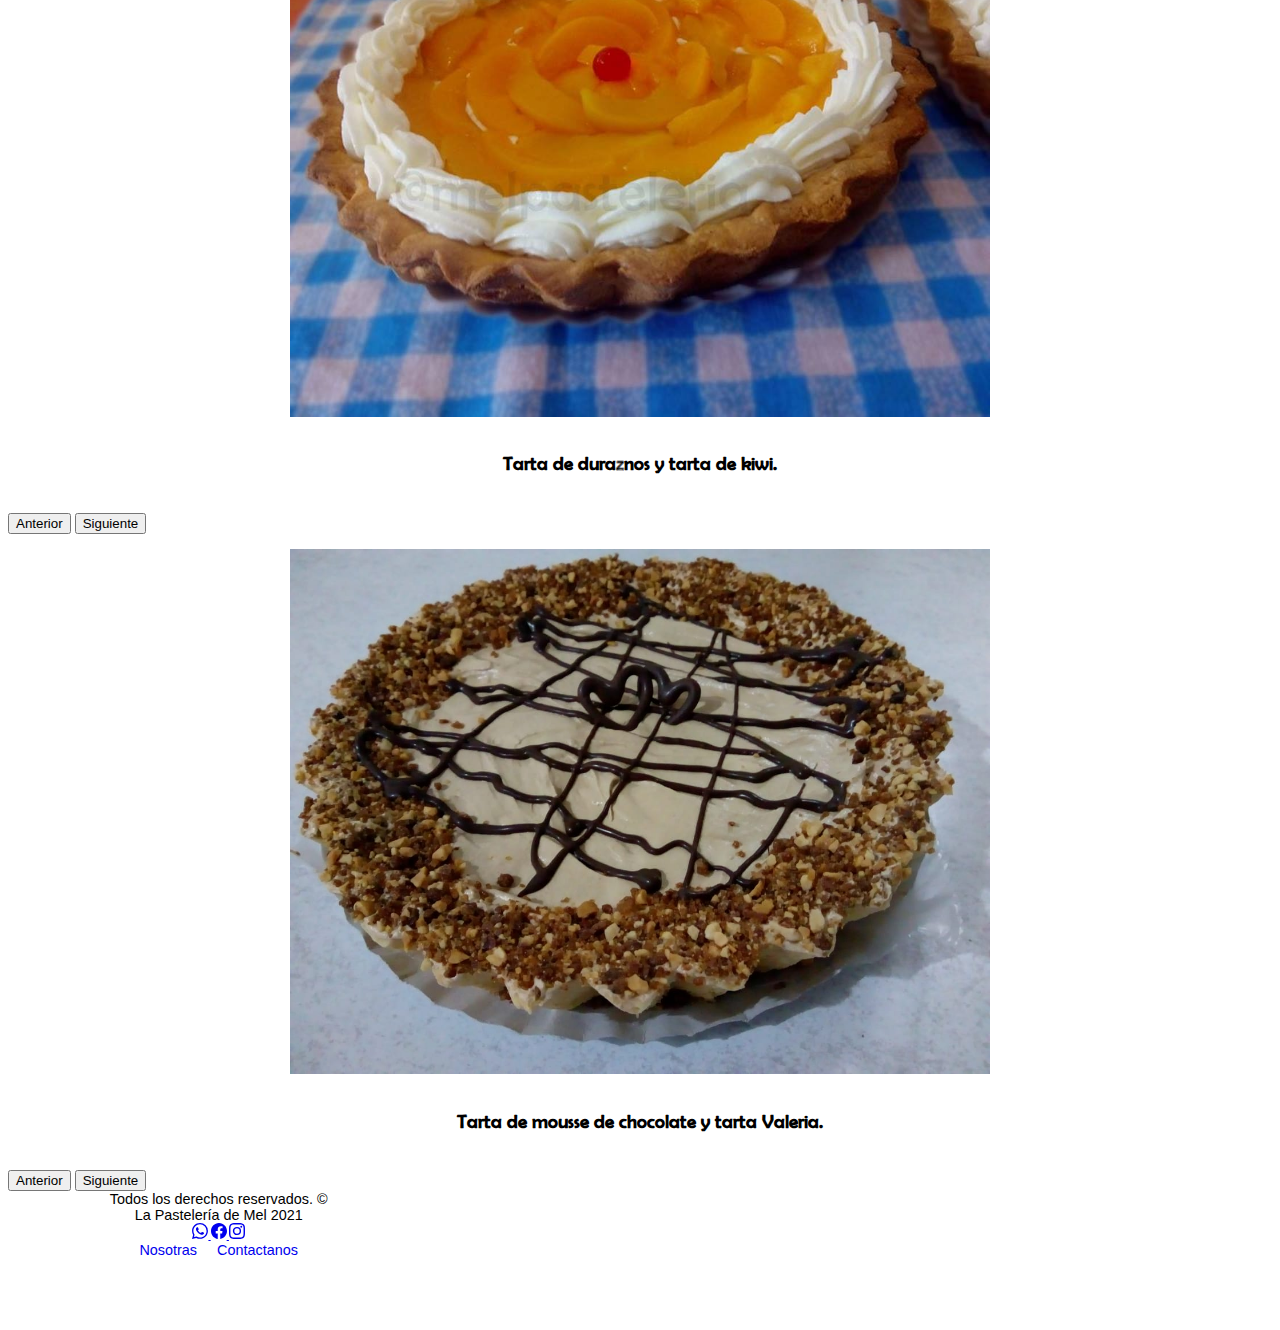
==== commit 7b3988c0: "commit" ====
--- a/catalogo.html
+++ b/catalogo.html
@@ -13,6 +13,7 @@
               
 
     <link rel="stylesheet" href="catalogo.css">
+
 
     <!-- CSS only -->
 
@@ -33,7 +34,7 @@
 <!--MENÚ-->
     <nav class="navbar navbar-expand-lg navbar-light fixed-top" id="mainNav">
         <div class="container">
-            <a class="navbar-brand" href="index.html"><img width="520" src="assets/img/name.png" alt="..." /></a>
+            <a class="navbar-brand" href="index.html"><img width="520" src="assets/img/name.png" alt="La Pastelería de Mel." /></a>
             <button class="navbar-toggler" type="button" data-bs-toggle="collapse" data-bs-target="#navbarResponsive" aria-controls="navbarResponsive" aria-expanded="false" aria-label="Toggle navigation">
                 Menú
                 <i class="fas fa-bars ms-1"></i>
@@ -67,11 +68,11 @@
                         <div class="portfolio-hover">
                             <div class="portfolio-hover-content"><i class="fas fa-plus fa-3x"></i></div>
                         </div>
-                        <img class="img-fluid" src="assets/img/budines.jpg" alt="..." />
+                        <img class="img-fluid" src="assets/img/budines.jpg" alt="Budines individuales y grandes; con chips, frutos secos, frutas, etc." />
                     </a>
                     <div class="portfolio-caption">
                         <div class="portfolio-caption-heading"><h2>Budines</h2></div>
-                        <div class="portfolio-caption-subheading text-muted">Con chips, frutos secos, frutas, etc.</div>
+                        <div class="portfolio-caption-subheading text-muted"><h5>Con chips, frutos secos, frutas, etc.</h5></div>
                     </div>
                 </div>
             </div>
@@ -83,11 +84,11 @@
                                 <div class="portfolio-hover">
                                     <div class="portfolio-hover-content"><i class="fas fa-plus fa-3x"></i></div>
                                 </div>
-                                <img class="img-fluid" src="assets/img/budinfrutas.jpg" alt="..." />
+                                <img class="img-fluid" src="assets/img/budinfrutas.jpg" alt="Budines glaseados individuales y grandes; con chips, frutos secos, frutas, etc." />
                             </a>
                             <div class="portfolio-caption">
                                 <div class="portfolio-caption-heading"><h2>Budines deluxe</h2></div>
-                                <div class="portfolio-caption-subheading text-muted">Glaseados; con chips, frutos secos, frutas, etc.</div>
+                                <div class="portfolio-caption-subheading text-muted"><h5>Glaseados; con chips, frutos secos, frutas, etc.</h5></div>
                             </div>
                         </div>
                     </div>
@@ -100,11 +101,11 @@
             <div class="portfolio-hover">
                 <div class="portfolio-hover-content"><i class="fas fa-plus fa-3x"></i></div>
             </div>
-            <img class="img-fluid" src="assets/img/brownie.jpg" width="900" alt="..." />
+            <img class="img-fluid" src="assets/img/brownie.jpg" width="700" alt="Tarta marquise brownie: base de brownie, dulce de leche, merengue." />
         </a>
         <div class="portfolio-caption">
             <div class="portfolio-caption-heading"><h2>Tarta marquise brownie</h2></div>
-            <div class="portfolio-caption-subheading text-muted">Base de brownie; cubierta con una capa de dulce de leche, merengue, y frutos secos.</div>
+            <div class="portfolio-caption-subheading text-muted"><h5>Base de brownie; cubierta con una capa de dulce de leche, merengue, y frutos secos.</h5></div>
         </div>
     </div>
 </div>
@@ -116,11 +117,11 @@
             <div class="portfolio-hover">
                 <div class="portfolio-hover-content"><i class="fas fa-plus fa-3x"></i></div>
             </div>
-            <img class="img-fluid" src="assets/img/maicenas.jpg" width="900" alt="..." />
+            <img class="img-fluid" src="assets/img/maicenas.jpg" width="700" alt="Alfajores de maicena." />
         </a>
         <div class="portfolio-caption">
             <div class="portfolio-caption-heading"><h2>Alfajores de maicena</h2></div>
-            <div class="portfolio-caption-subheading text-muted">Un clásico en nuestras mesas. Tapitas de maicena, rellenas con dulce de leche y decoradas con coco.</div>
+            <div class="portfolio-caption-subheading text-muted"><h5>Un clásico en nuestras mesas. Tapitas de maicena, rellenas con dulce de leche y decoradas con coco.</h5></div>
         </div>
     </div>
 </div>
@@ -132,14 +133,106 @@
             <div class="portfolio-hover">
                 <div class="portfolio-hover-content"><i class="fas fa-plus fa-3x"></i></div>
             </div>
-            <img class="img-fluid" src="assets/img/trufas.jpg" width="900" alt="..." />
+            <img class="img-fluid" src="assets/img/trufas.jpg" width="700" alt="Trufas decoradas con coco, granas, y crocante de maní." />
         </a>
         <div class="portfolio-caption">
             <div class="portfolio-caption-heading"><h2>Trufas</h2></div>
-            <div class="portfolio-caption-subheading text-muted">Bombones hechos con bizcochuelo y galletitas, decorados con coco, crocante de maní o granas, con un rico sabor a dulce de leche.</div>
-        </div>
-    </div>
-</div>
+            <div class="portfolio-caption-subheading text-muted"><h5>Bombones hechos con bizcochuelo y galletitas, decorados con coco,<br> crocante de maní o granas, con un rico sabor a dulce de leche.</h5></div>
+        </div>
+    </div>
+</div>
+
+
+
+<!--TARTAS-->
+
+<div class="portfolio-caption">
+    <div class="portfolio-caption-heading"><h1>Tartas</h1></div>
+    <div class="portfolio-caption-subheading text-muted"><h3>Amplia variedad de tartas.</h3></div>
+</div>
+
+
+<!--TARTAS 1-->
+
+
+<div class="container col-lg-12 mb-12">
+    <div class="portfolio-item" class="tartas2">
+        <a class="portfolio-link" data-bs-toggle="modal" href="#portfolioModal1">
+            <div class="portfolio-hover">
+                <div class="portfolio-hover-content"><i class="fas fa-plus fa-3x"></i></div>
+            </div>
+            <img id="tartas" class="img-fluid" src="assets/img/tartas1.jpg" width="700" alt="Variedad de tarta dulce: pastafrola o ricota" />
+        </a>
+    </div>
+</div>
+
+<div class="portfolio-caption-subheading-t text-muted"><h3>Variedad de pastafrola y tarta de ricota.</h3></div>
+
+       <div class="container-fluid col-lg-6 mb-6">
+        <button onclick=" document.getElementById('tartas').src='assets/img/tartas1.jpg' " id="anterior">Anterior</button>
+        <button onclick=" document.getElementById('tartas').src='assets/img/tartas11.jpg' " id="siguiente">Siguiente</button>
+       </div> 
+
+<!--TARTAS 2-->
+
+        <div class="container col-lg-12 mb-12">
+    <div class="portfolio-item" class="tartas2">
+        <a class="portfolio-link" data-bs-toggle="modal" href="#portfolioModal1">
+            <div class="portfolio-hover">
+                <div class="portfolio-hover-content"><i class="fas fa-plus fa-3x"></i></div>
+            </div>
+            <img id="tartas2" class="img-fluid" src="assets/img/tartas2.jpg" width="700" alt="Variedad de tarta dulce: frutillas o gelatina." />
+        </a>
+    </div>
+</div>
+
+<div class="portfolio-caption-subheading-t text-muted"><h3>Tarta de frutillas y tarta de gelatina.</h3></div>
+
+<div class="container-fluid col-lg-6 mb-6">
+    <button onclick=" document.getElementById('tartas2').src='assets/img/tartas2.jpg' " id="anterior">Anterior</button>
+    <button onclick=" document.getElementById('tartas2').src='assets/img/tartas22.jpg' " id="siguiente">Siguiente</button>
+   </div> 
+
+<!--TARTAS 3-->
+
+<div class="container col-lg-12 mb-12">
+    <div class="portfolio-item" class="tartas2">
+        <a class="portfolio-link" data-bs-toggle="modal" href="#portfolioModal1">
+            <div class="portfolio-hover">
+                <div class="portfolio-hover-content"><i class="fas fa-plus fa-3x"></i></div>
+            </div>
+            <img id="tartas3" class="img-fluid" src="assets/img/tartas3.jpg" width="700" alt="Variedad de tarta dulce: de duraznos o kiwi." />
+        </a>
+    </div>
+</div>
+
+<div class="portfolio-caption-subheading-t text-muted"><h3>Tarta de duraznos y tarta de kiwi.</h3></div>
+
+<div class="container-fluid col-lg-6 mb-6">
+    <button onclick=" document.getElementById('tartas3').src='assets/img/tartas3.jpg' " id="anterior">Anterior</button>
+    <button onclick=" document.getElementById('tartas3').src='assets/img/tartas33.jpg' " id="siguiente">Siguiente</button>
+   </div> 
+
+<!--TARTAS 4-->
+
+<div class="container col-lg-12 mb-12">
+    <div class="portfolio-item" class="tartas2">
+        <a class="portfolio-link" data-bs-toggle="modal" href="#portfolioModal1">
+            <div class="portfolio-hover">
+                <div class="portfolio-hover-content"><i class="fas fa-plus fa-3x"></i></div>
+            </div>
+            <img id="tartas4" class="img-fluid" src="assets/img/tartas4.jpg" width="700" alt="Variedad de tarta dulce: de mousse de chocolate o Valeria." />
+        </a>
+    </div>
+</div>
+
+<div class="portfolio-caption-subheading-t text-muted"><h3>Tarta de mousse de chocolate y tarta Valeria.</h3></div>
+
+<div class="container-fluid col-lg-6 mb-6">
+    <button onclick=" document.getElementById('tartas4').src='assets/img/tartas4.jpg' " id="anterior">Anterior</button>
+    <button onclick=" document.getElementById('tartas4').src='assets/img/tartas44.jpg' " id="siguiente">Siguiente</button>
+   </div> 
+
 
 <!--FOOTER-->
     <footer class="footer py-4">
@@ -147,17 +240,17 @@
             <div class="row align-items-center">
                 <div class="col-lg-4 text-lg-start">Todos los derechos reservados. &copy; <br> La Pastelería de Mel 2021</div>
                 <div class="col-lg-4  my-3 my-lg-0">
-                    <a class="btn btn-dark btn-circle btn-sm" href="https://wa.me/message/SJXOH7XVPLRVO1">
+                    <a class="btn btn-dark btn-circle btn-sm" href="https://wa.me/message/SJXOH7XVPLRVO1" target=”_blank>
                         <svg xmlns="http://www.w3.org/2000/svg" width="16" height="16" fill="currentColor" class="bi bi-whatsapp" viewBox="0 0 16 16">
                             <path d="M13.601 2.326A7.854 7.854 0 0 0 7.994 0C3.627 0 .068 3.558.064 7.926c0 1.399.366 2.76 1.057 3.965L0 16l4.204-1.102a7.933 7.933 0 0 0 3.79.965h.004c4.368 0 7.926-3.558 7.93-7.93A7.898 7.898 0 0 0 13.6 2.326zM7.994 14.521a6.573 6.573 0 0 1-3.356-.92l-.24-.144-2.494.654.666-2.433-.156-.251a6.56 6.56 0 0 1-1.007-3.505c0-3.626 2.957-6.584 6.591-6.584a6.56 6.56 0 0 1 4.66 1.931 6.557 6.557 0 0 1 1.928 4.66c-.004 3.639-2.961 6.592-6.592 6.592zm3.615-4.934c-.197-.099-1.17-.578-1.353-.646-.182-.065-.315-.099-.445.099-.133.197-.513.646-.627.775-.114.133-.232.148-.43.05-.197-.1-.836-.308-1.592-.985-.59-.525-.985-1.175-1.103-1.372-.114-.198-.011-.304.088-.403.087-.088.197-.232.296-.346.1-.114.133-.198.198-.33.065-.134.034-.248-.015-.347-.05-.099-.445-1.076-.612-1.47-.16-.389-.323-.335-.445-.34-.114-.007-.247-.007-.38-.007a.729.729 0 0 0-.529.247c-.182.198-.691.677-.691 1.654 0 .977.71 1.916.81 2.049.098.133 1.394 2.132 3.383 2.992.47.205.84.326 1.129.418.475.152.904.129 1.246.08.38-.058 1.171-.48 1.338-.943.164-.464.164-.86.114-.943-.049-.084-.182-.133-.38-.232z"/>
                           </svg>
                     </a>
-                    <a class="btn btn-dark btn-circle btn-sm" href="https://www.facebook.com/lapasteleriademel">
+                    <a class="btn btn-dark btn-circle btn-sm" href="https://www.facebook.com/lapasteleriademel" target=”_blank>
                         <svg xmlns="http://www.w3.org/2000/svg" width="16" height="16" fill="currentColor" class="bi bi-facebook" viewBox="0 0 16 16">
                             <path d="M16 8.049c0-4.446-3.582-8.05-8-8.05C3.58 0-.002 3.603-.002 8.05c0 4.017 2.926 7.347 6.75 7.951v-5.625h-2.03V8.05H6.75V6.275c0-2.017 1.195-3.131 3.022-3.131.876 0 1.791.157 1.791.157v1.98h-1.009c-.993 0-1.303.621-1.303 1.258v1.51h2.218l-.354 2.326H9.25V16c3.824-.604 6.75-3.934 6.75-7.951z"/>
                           </svg> 
                     </a>
-                    <a class="btn btn-dark btn-circle btn-sm" href="https://www.instagram.com/melpasteleria/">
+                    <a class="btn btn-dark btn-circle btn-sm" href="https://www.instagram.com/melpasteleria/" target=”_blank>
                         <svg xmlns="http://www.w3.org/2000/svg" width="16" height="16" fill="currentColor" class="bi bi-instagram" viewBox="0 0 16 16">
                             <path d="M8 0C5.829 0 5.556.01 4.703.048 3.85.088 3.269.222 2.76.42a3.917 3.917 0 0 0-1.417.923A3.927 3.927 0 0 0 .42 2.76C.222 3.268.087 3.85.048 4.7.01 5.555 0 5.827 0 8.001c0 2.172.01 2.444.048 3.297.04.852.174 1.433.372 1.942.205.526.478.972.923 1.417.444.445.89.719 1.416.923.51.198 1.09.333 1.942.372C5.555 15.99 5.827 16 8 16s2.444-.01 3.298-.048c.851-.04 1.434-.174 1.943-.372a3.916 3.916 0 0 0 1.416-.923c.445-.445.718-.891.923-1.417.197-.509.332-1.09.372-1.942C15.99 10.445 16 10.173 16 8s-.01-2.445-.048-3.299c-.04-.851-.175-1.433-.372-1.941a3.926 3.926 0 0 0-.923-1.417A3.911 3.911 0 0 0 13.24.42c-.51-.198-1.092-.333-1.943-.372C10.443.01 10.172 0 7.998 0h.003zm-.717 1.442h.718c2.136 0 2.389.007 3.232.046.78.035 1.204.166 1.486.275.373.145.64.319.92.599.28.28.453.546.598.92.11.281.24.705.275 1.485.039.843.047 1.096.047 3.231s-.008 2.389-.047 3.232c-.035.78-.166 1.203-.275 1.485a2.47 2.47 0 0 1-.599.919c-.28.28-.546.453-.92.598-.28.11-.704.24-1.485.276-.843.038-1.096.047-3.232.047s-2.39-.009-3.233-.047c-.78-.036-1.203-.166-1.485-.276a2.478 2.478 0 0 1-.92-.598 2.48 2.48 0 0 1-.6-.92c-.109-.281-.24-.705-.275-1.485-.038-.843-.046-1.096-.046-3.233 0-2.136.008-2.388.046-3.231.036-.78.166-1.204.276-1.486.145-.373.319-.64.599-.92.28-.28.546-.453.92-.598.282-.11.705-.24 1.485-.276.738-.034 1.024-.044 2.515-.045v.002zm4.988 1.328a.96.96 0 1 0 0 1.92.96.96 0 0 0 0-1.92zm-4.27 1.122a4.109 4.109 0 1 0 0 8.217 4.109 4.109 0 0 0 0-8.217zm0 1.441a2.667 2.667 0 1 1 0 5.334 2.667 2.667 0 0 1 0-5.334z"/>
                           </svg>
--- a/catalogo.css
+++ b/catalogo.css
@@ -60,9 +60,28 @@
   text-align: center;
 }
 
+.portfolio-caption{
+  text-align: center;
+}
+
 .portfolio-caption-subheading{
   font-family: 'Berlin reg';
   padding-bottom: 40px;
+  text-align: center;
+}
+
+.portfolio-caption-subheading-t{
+  font-family: 'Berlin reg';
+  padding-bottom: 20px;
+  text-align: center;
+}
+
+#tartas, #tartas2, #tartas3, #tartas4{
+  padding: 15px;
+}
+
+.siguiente, .anterior{
+  text-align: center;
 }
 
   h3{
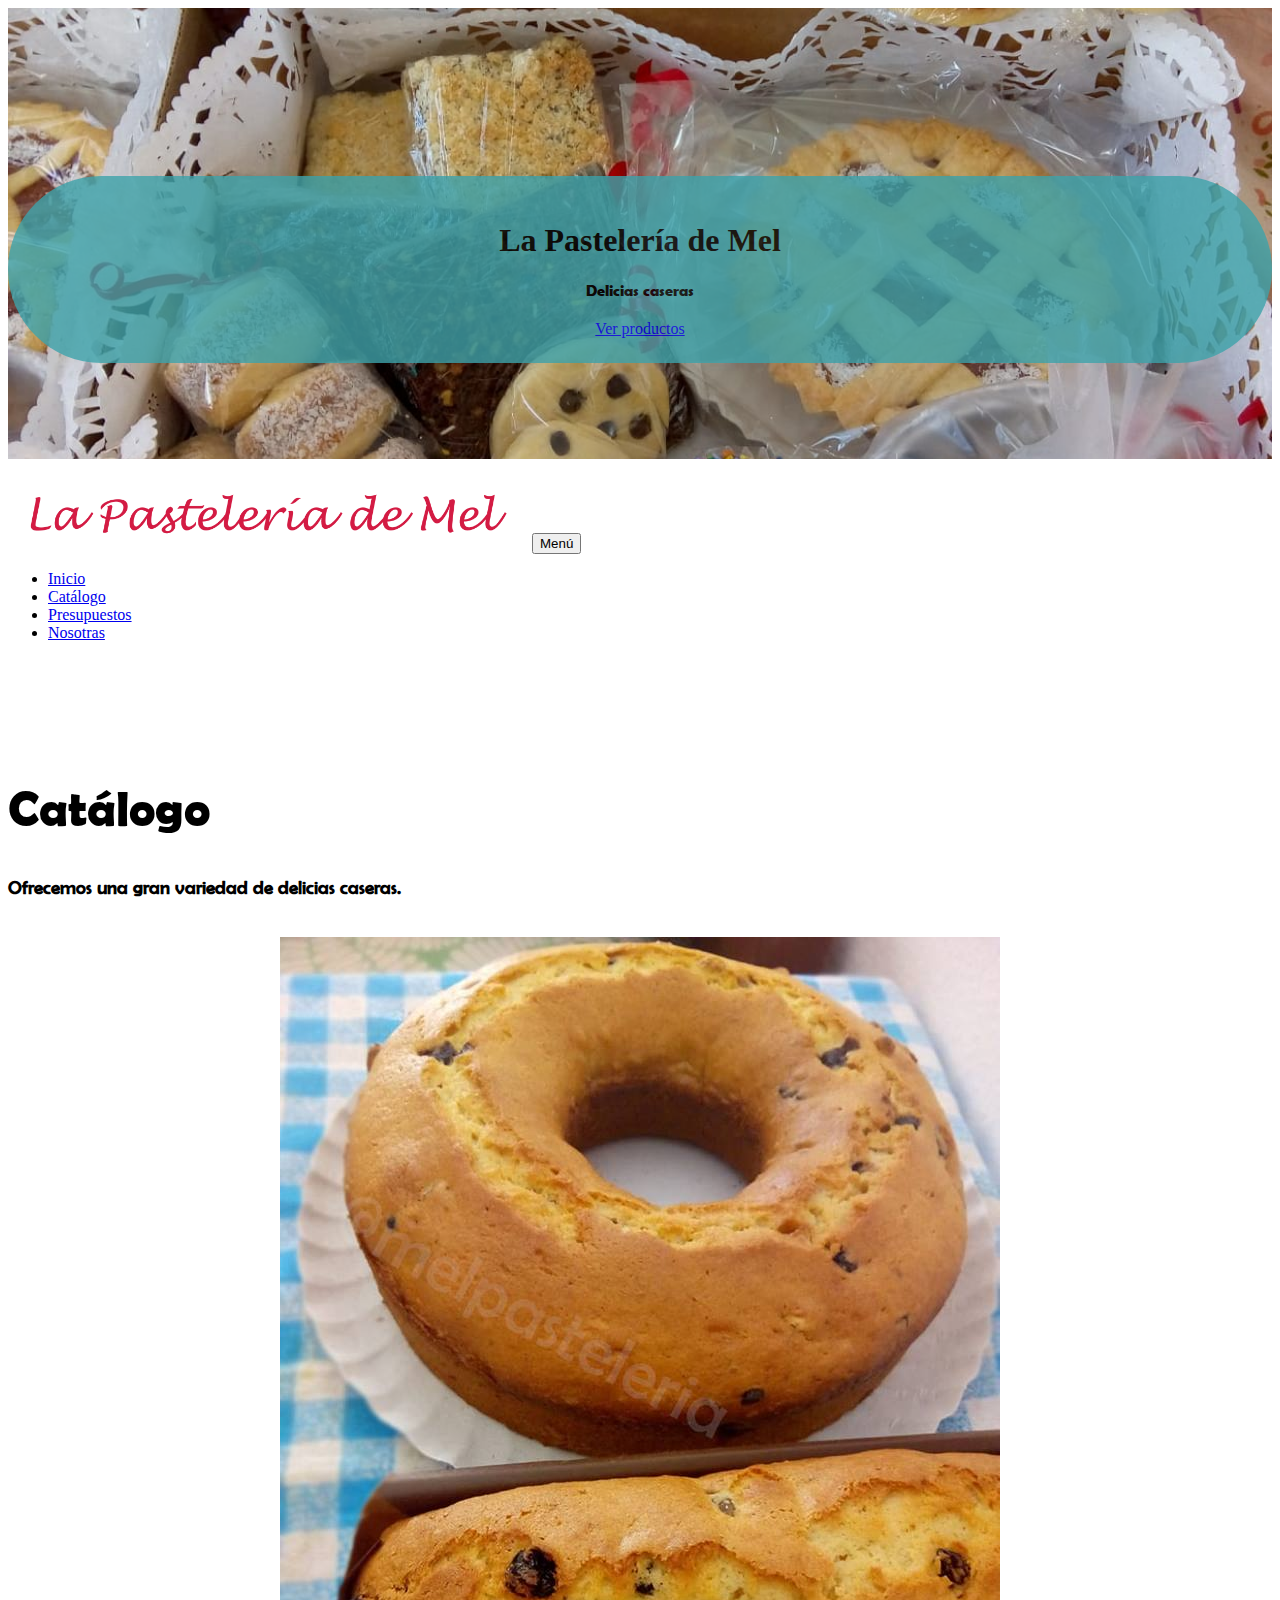
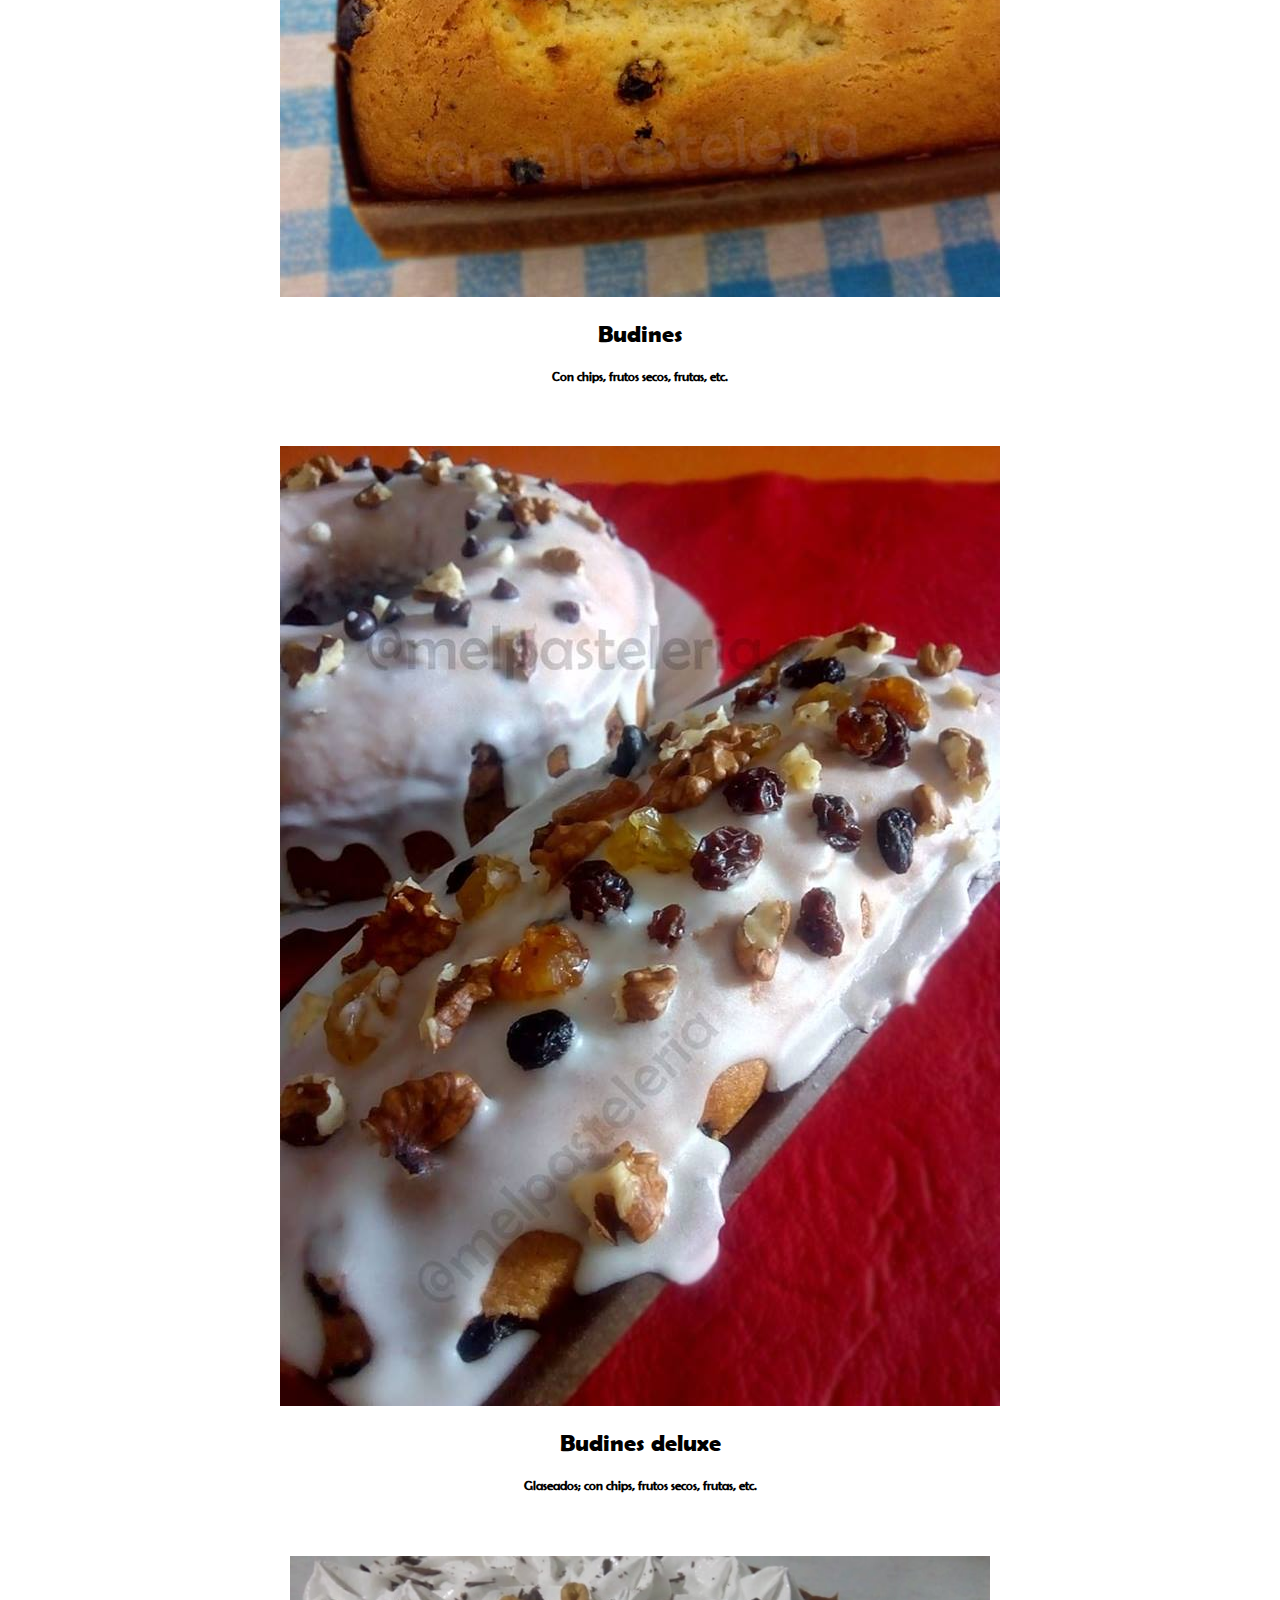
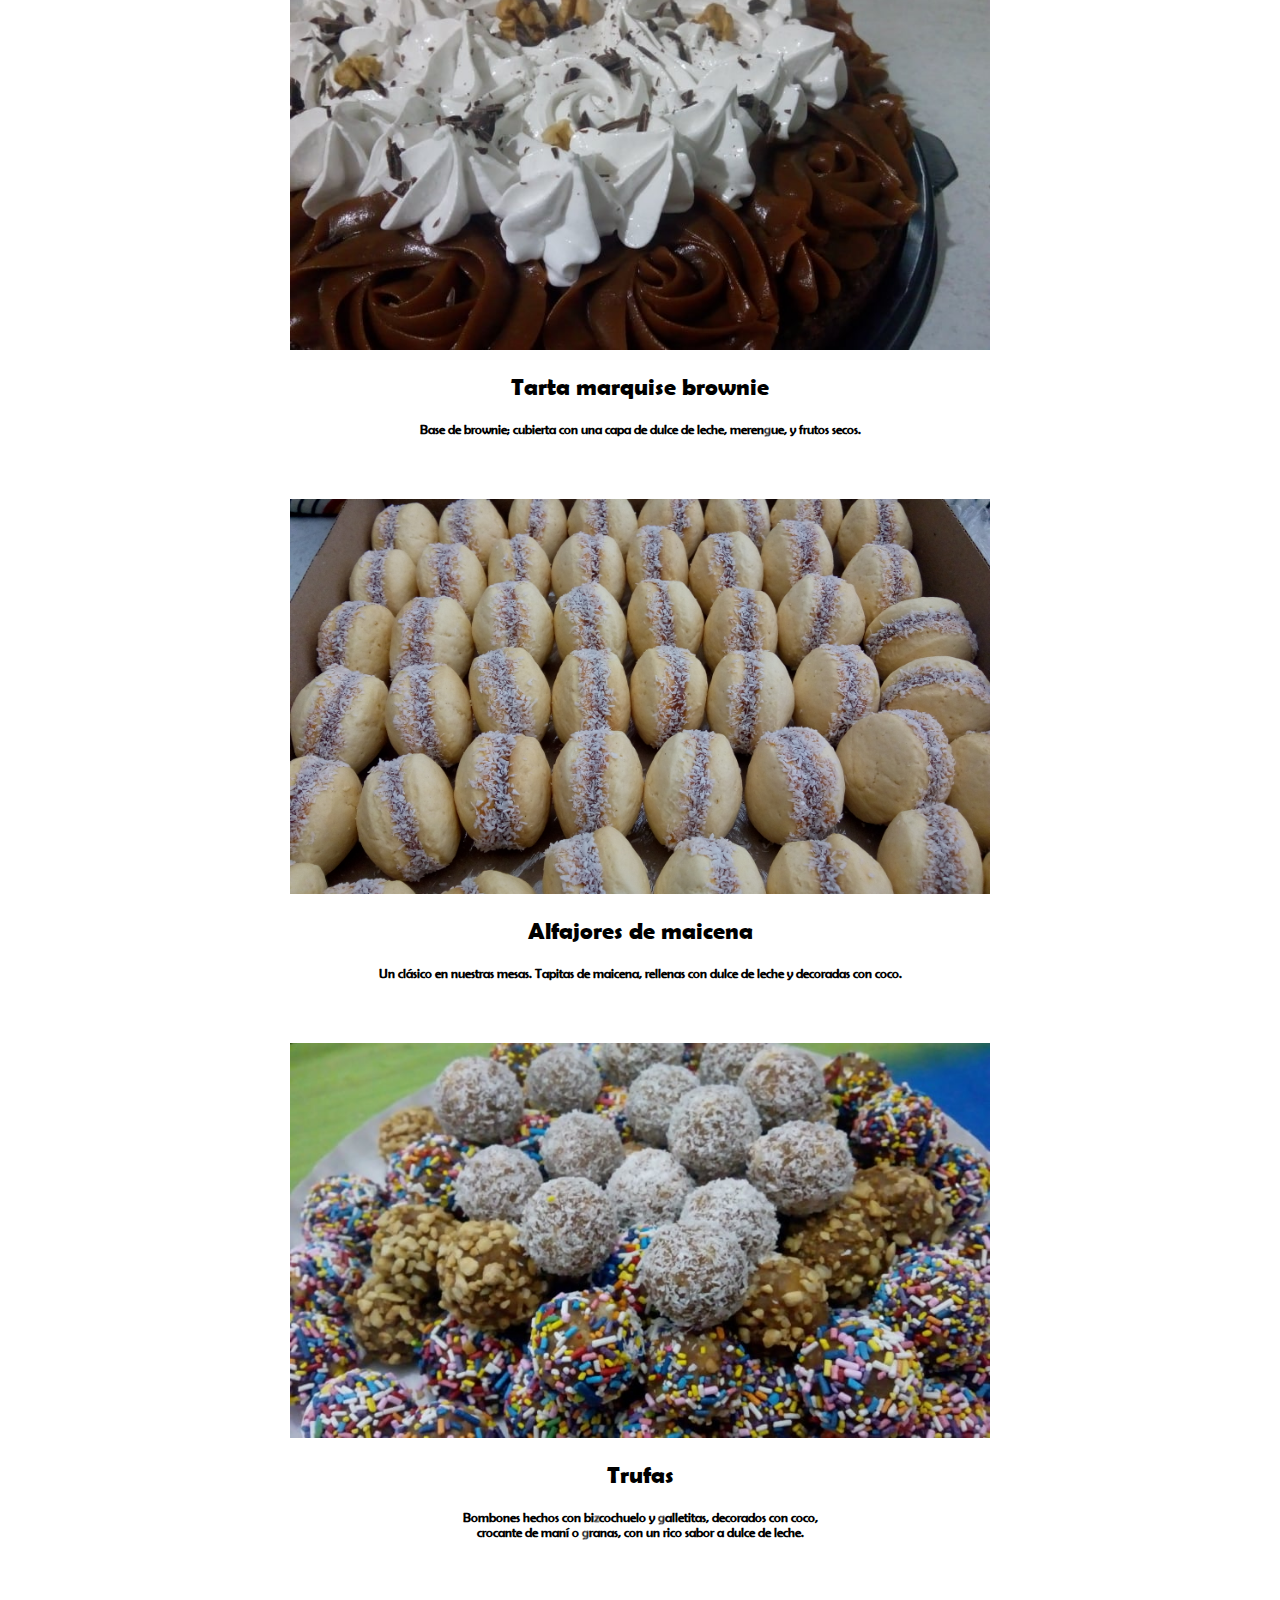
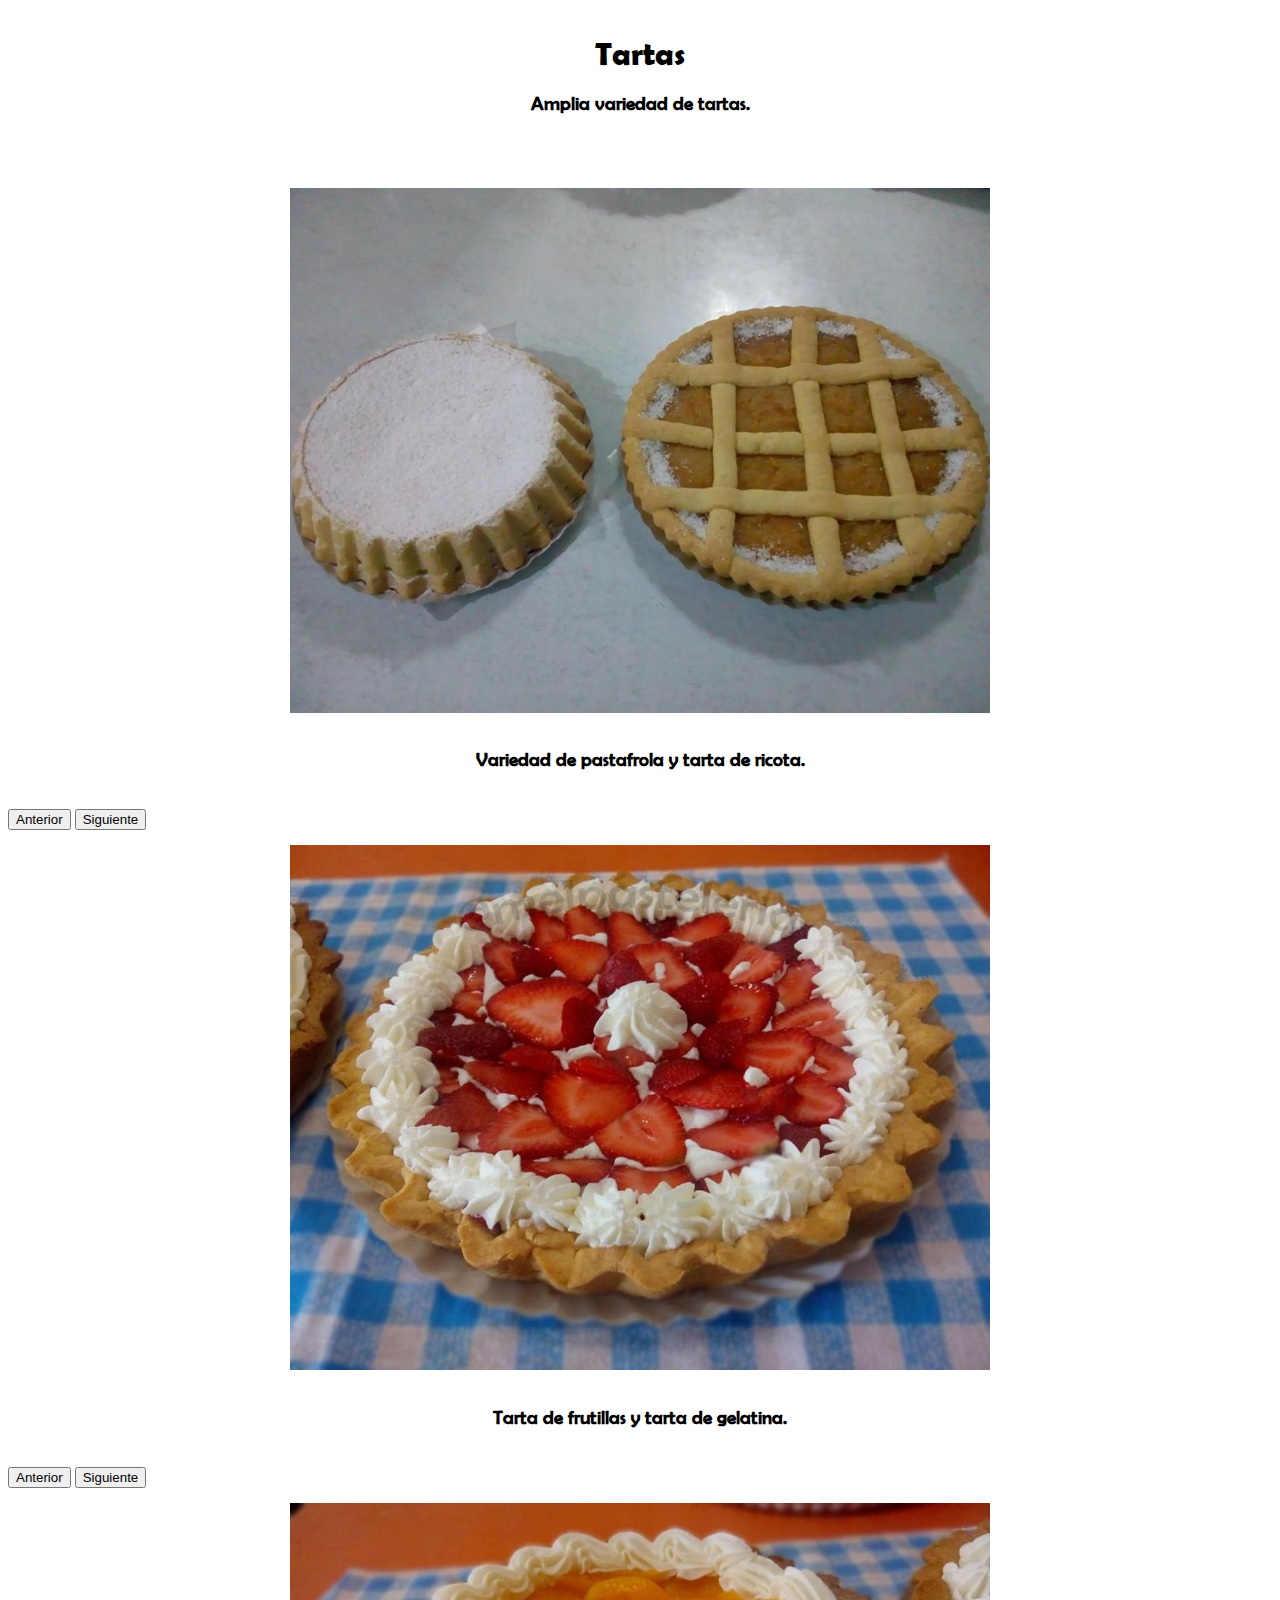
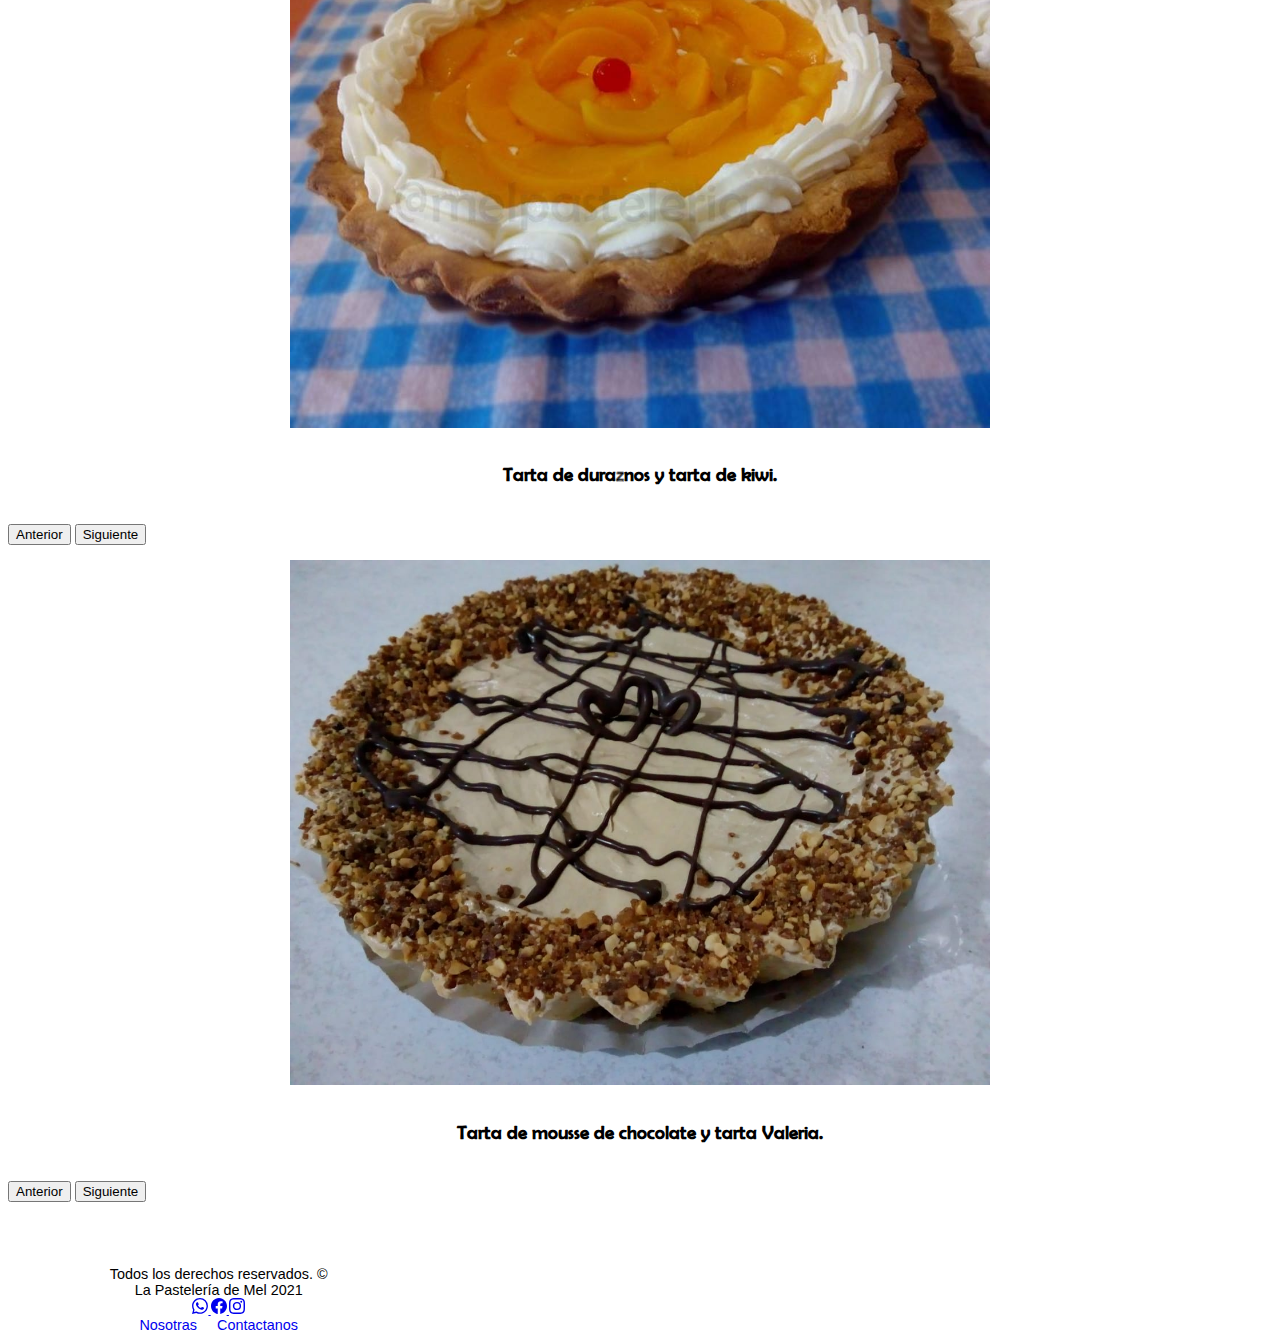
==== commit 2279433d: "commit" ====
--- a/catalogo.html
+++ b/catalogo.html
@@ -10,9 +10,11 @@
     <link rel = "icon" href = 
     "assets/img/icon.jpg" 
             type = "image/x-icon">
-              
+
+            
 
     <link rel="stylesheet" href="catalogo.css">
+
 
 
     <!-- CSS only -->
@@ -142,7 +144,7 @@
     </div>
 </div>
 
-
+<hr>
 
 <!--TARTAS-->
 
@@ -168,7 +170,7 @@
 
 <div class="portfolio-caption-subheading-t text-muted"><h3>Variedad de pastafrola y tarta de ricota.</h3></div>
 
-       <div class="container-fluid col-lg-6 mb-6">
+       <div class="container-fluid col-lg-6 mb-6 text-center">
         <button onclick=" document.getElementById('tartas').src='assets/img/tartas1.jpg' " id="anterior">Anterior</button>
         <button onclick=" document.getElementById('tartas').src='assets/img/tartas11.jpg' " id="siguiente">Siguiente</button>
        </div> 
@@ -188,7 +190,7 @@
 
 <div class="portfolio-caption-subheading-t text-muted"><h3>Tarta de frutillas y tarta de gelatina.</h3></div>
 
-<div class="container-fluid col-lg-6 mb-6">
+<div class="container-fluid col-lg-6 mb-6 text-center">
     <button onclick=" document.getElementById('tartas2').src='assets/img/tartas2.jpg' " id="anterior">Anterior</button>
     <button onclick=" document.getElementById('tartas2').src='assets/img/tartas22.jpg' " id="siguiente">Siguiente</button>
    </div> 
@@ -208,7 +210,7 @@
 
 <div class="portfolio-caption-subheading-t text-muted"><h3>Tarta de duraznos y tarta de kiwi.</h3></div>
 
-<div class="container-fluid col-lg-6 mb-6">
+<div class="container-fluid col-lg-6 mb-6 text-center">
     <button onclick=" document.getElementById('tartas3').src='assets/img/tartas3.jpg' " id="anterior">Anterior</button>
     <button onclick=" document.getElementById('tartas3').src='assets/img/tartas33.jpg' " id="siguiente">Siguiente</button>
    </div> 
@@ -228,11 +230,11 @@
 
 <div class="portfolio-caption-subheading-t text-muted"><h3>Tarta de mousse de chocolate y tarta Valeria.</h3></div>
 
-<div class="container-fluid col-lg-6 mb-6">
+<div class="container-fluid col-lg-6 mb-6 text-center">
     <button onclick=" document.getElementById('tartas4').src='assets/img/tartas4.jpg' " id="anterior">Anterior</button>
     <button onclick=" document.getElementById('tartas4').src='assets/img/tartas44.jpg' " id="siguiente">Siguiente</button>
    </div> 
-
+    </section>
 
 <!--FOOTER-->
     <footer class="footer py-4">
--- a/catalogo.css
+++ b/catalogo.css
@@ -76,12 +76,15 @@
   text-align: center;
 }
 
+hr{
+  border: 0;
+  height: 3px;
+  background: black
+  background-image linear-gradient(to right, #ccc, black, #ccc);
+}
+
 #tartas, #tartas2, #tartas3, #tartas4{
   padding: 15px;
-}
-
-.siguiente, .anterior{
-  text-align: center;
 }
 
   h3{
